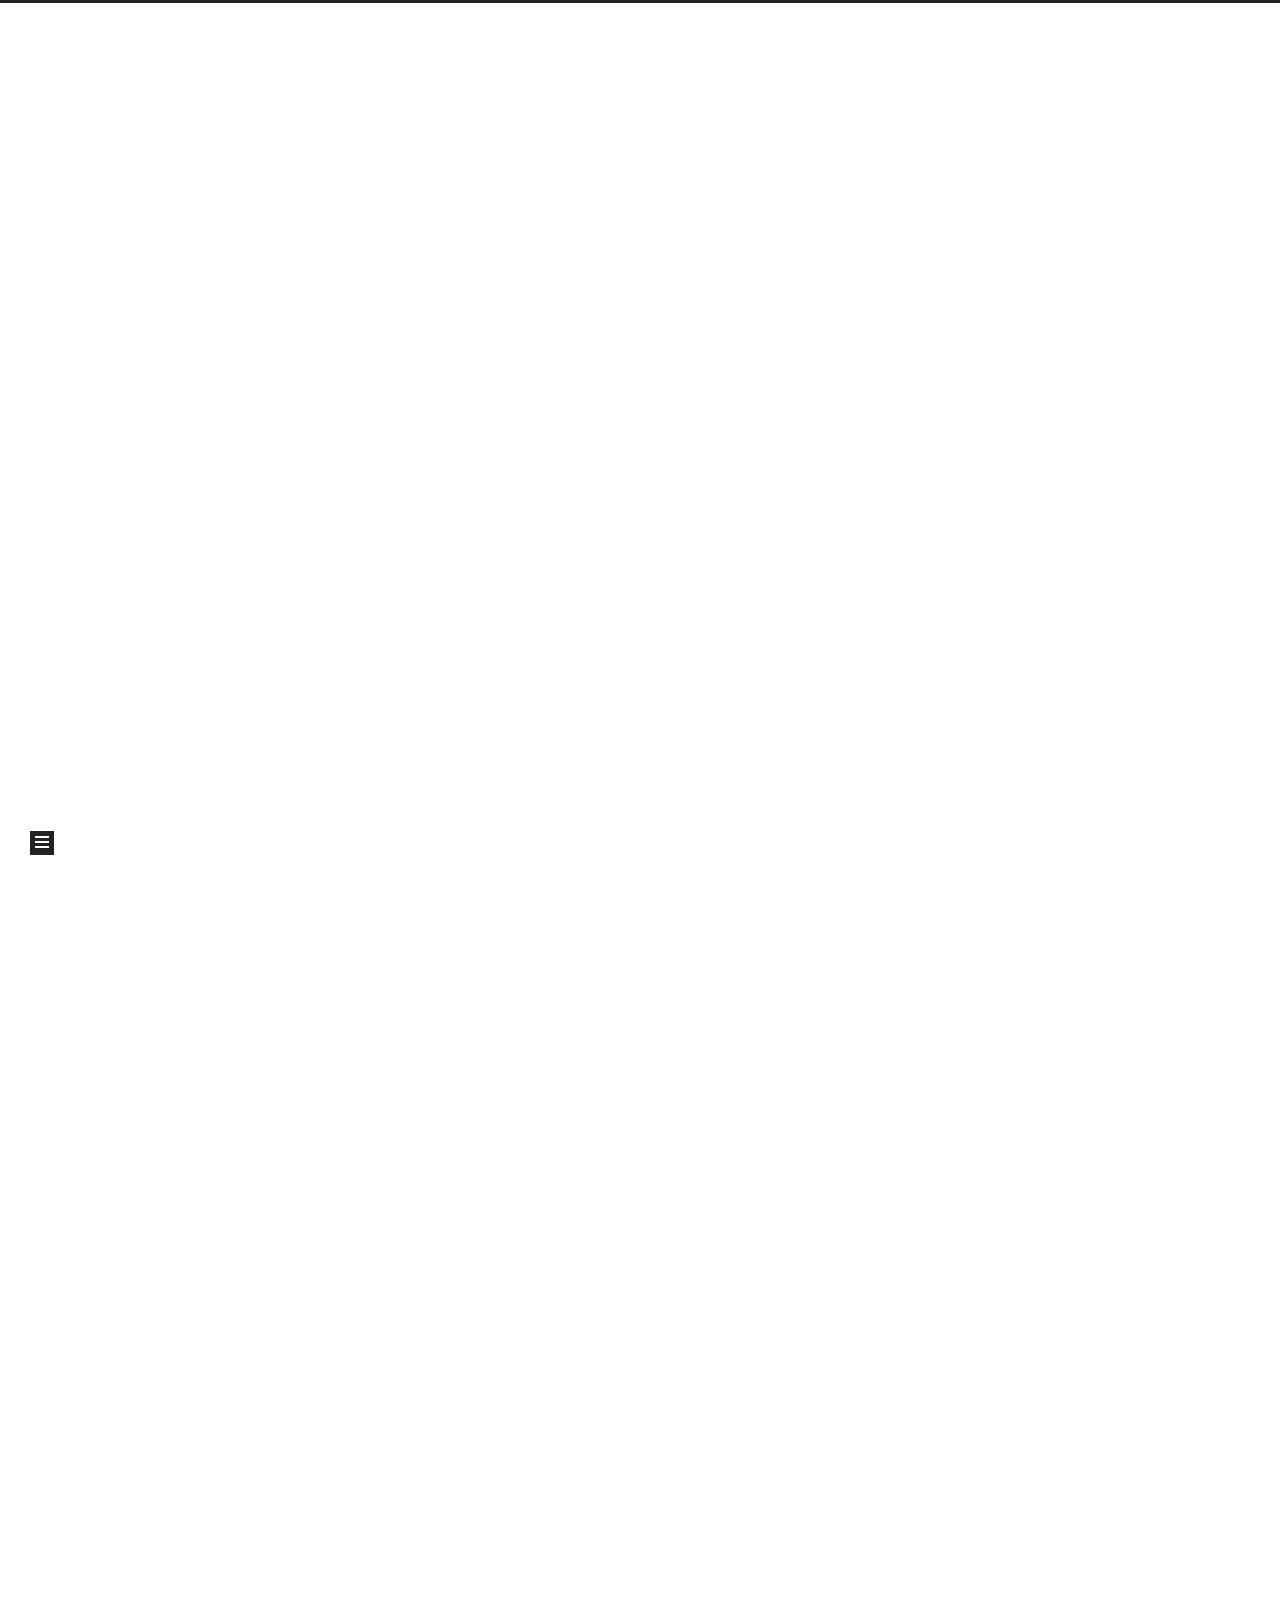
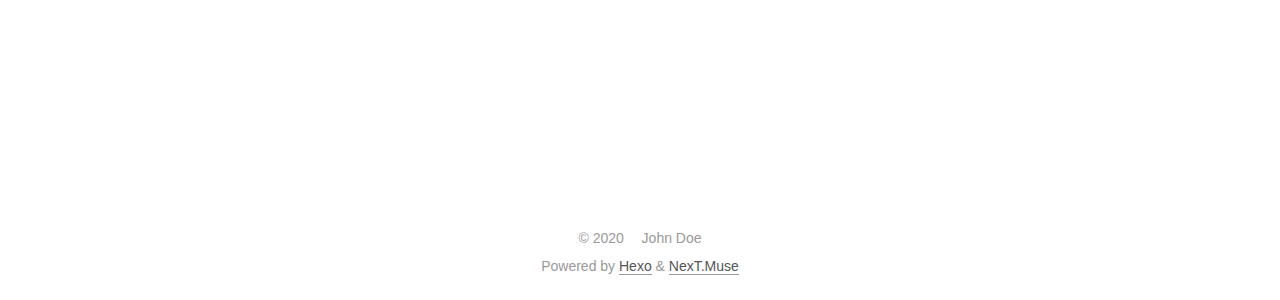
==== index.html @ 20abf7e5 "Site updated: 2020-07-06 10:38:56" ====
<!DOCTYPE html>
<html lang="en">
<head>
  <meta charset="UTF-8">
<meta name="viewport" content="width=device-width, initial-scale=1, maximum-scale=2">
<meta name="theme-color" content="#222">
<meta name="generator" content="Hexo 4.2.1">
  <link rel="apple-touch-icon" sizes="180x180" href="/images/apple-touch-icon-next.png">
  <link rel="icon" type="image/png" sizes="32x32" href="/images/favicon-32x32-next.png">
  <link rel="icon" type="image/png" sizes="16x16" href="/images/favicon-16x16-next.png">
  <link rel="mask-icon" href="/images/logo.svg" color="#222">

<link rel="stylesheet" href="/css/main.css">


<link rel="stylesheet" href="/lib/font-awesome/css/all.min.css">

<script id="hexo-configurations">
    var NexT = window.NexT || {};
    var CONFIG = {"hostname":"yoursite.com","root":"/","scheme":"Muse","version":"7.8.0","exturl":false,"sidebar":{"position":"left","display":"post","padding":18,"offset":12,"onmobile":false},"copycode":{"enable":false,"show_result":false,"style":null},"back2top":{"enable":true,"sidebar":false,"scrollpercent":false},"bookmark":{"enable":false,"color":"#222","save":"auto"},"fancybox":false,"mediumzoom":false,"lazyload":false,"pangu":false,"comments":{"style":"tabs","active":null,"storage":true,"lazyload":false,"nav":null},"algolia":{"hits":{"per_page":10},"labels":{"input_placeholder":"Search for Posts","hits_empty":"We didn't find any results for the search: ${query}","hits_stats":"${hits} results found in ${time} ms"}},"localsearch":{"enable":false,"trigger":"auto","top_n_per_article":1,"unescape":false,"preload":false},"motion":{"enable":true,"async":false,"transition":{"post_block":"fadeIn","post_header":"slideDownIn","post_body":"slideDownIn","coll_header":"slideLeftIn","sidebar":"slideUpIn"}}};
  </script>

  <meta property="og:type" content="website">
<meta property="og:title" content="Hexo">
<meta property="og:url" content="http://yoursite.com/index.html">
<meta property="og:site_name" content="Hexo">
<meta property="og:locale" content="en_US">
<meta property="article:author" content="John Doe">
<meta name="twitter:card" content="summary">

<link rel="canonical" href="http://yoursite.com/">


<script id="page-configurations">
  // https://hexo.io/docs/variables.html
  CONFIG.page = {
    sidebar: "",
    isHome : true,
    isPost : false,
    lang   : 'en'
  };
</script>

  <title>Hexo</title>
  






  <noscript>
  <style>
  .use-motion .brand,
  .use-motion .menu-item,
  .sidebar-inner,
  .use-motion .post-block,
  .use-motion .pagination,
  .use-motion .comments,
  .use-motion .post-header,
  .use-motion .post-body,
  .use-motion .collection-header { opacity: initial; }

  .use-motion .site-title,
  .use-motion .site-subtitle {
    opacity: initial;
    top: initial;
  }

  .use-motion .logo-line-before i { left: initial; }
  .use-motion .logo-line-after i { right: initial; }
  </style>
</noscript>

</head>

<body itemscope itemtype="http://schema.org/WebPage">
  <div class="container use-motion">
    <div class="headband"></div>

    <header class="header" itemscope itemtype="http://schema.org/WPHeader">
      <div class="header-inner"><div class="site-brand-container">
  <div class="site-nav-toggle">
    <div class="toggle" aria-label="Toggle navigation bar">
      <span class="toggle-line toggle-line-first"></span>
      <span class="toggle-line toggle-line-middle"></span>
      <span class="toggle-line toggle-line-last"></span>
    </div>
  </div>

  <div class="site-meta">

    <a href="/" class="brand" rel="start">
      <span class="logo-line-before"><i></i></span>
      <h1 class="site-title">Hexo</h1>
      <span class="logo-line-after"><i></i></span>
    </a>
  </div>

  <div class="site-nav-right">
    <div class="toggle popup-trigger">
    </div>
  </div>
</div>




<nav class="site-nav">
  <ul id="menu" class="main-menu menu">
        <li class="menu-item menu-item-home">

    <a href="/" rel="section"><i class="fa fa-home fa-fw"></i>Home</a>

  </li>
        <li class="menu-item menu-item-tech">

    <a href="/categories/tech/" rel="section"><i class="anchor fa-fw"></i>tech</a>

  </li>
        <li class="menu-item menu-item-life">

    <a href="/categories/life/" rel="section"><i class="tree fa-fw"></i>life</a>

  </li>
        <li class="menu-item menu-item-archives">

    <a href="/archives/" rel="section"><i class="fa fa-archive fa-fw"></i>Archives</a>

  </li>
        <li class="menu-item menu-item-about">

    <a href="/about/" rel="section"><i class="grav fa-fw"></i>About</a>

  </li>
  </ul>
</nav>




</div>
    </header>

    
  <div class="back-to-top">
    <i class="fa fa-arrow-up"></i>
    <span>0%</span>
  </div>


    <main class="main">
      <div class="main-inner">
        <div class="content-wrap">
          

          <div class="content index posts-expand">
            
      
  
  
  <article itemscope itemtype="http://schema.org/Article" class="post-block" lang="en">
    <link itemprop="mainEntityOfPage" href="http://yoursite.com/2020/07/06/%E5%88%9B%E5%BB%BA%E6%96%B0%E7%9A%84%E6%96%87%E7%AB%A0/">

    <span hidden itemprop="author" itemscope itemtype="http://schema.org/Person">
      <meta itemprop="image" content="/images/avatar.gif">
      <meta itemprop="name" content="John Doe">
      <meta itemprop="description" content="">
    </span>

    <span hidden itemprop="publisher" itemscope itemtype="http://schema.org/Organization">
      <meta itemprop="name" content="Hexo">
    </span>
      <header class="post-header">
        <h2 class="post-title" itemprop="name headline">
          
            <a href="/2020/07/06/%E5%88%9B%E5%BB%BA%E6%96%B0%E7%9A%84%E6%96%87%E7%AB%A0/" class="post-title-link" itemprop="url">#创建新的文章</a>
        </h2>

        <div class="post-meta">
            <span class="post-meta-item">
              <span class="post-meta-item-icon">
                <i class="far fa-calendar"></i>
              </span>
              <span class="post-meta-item-text">Posted on</span>
              

              <time title="Created: 2020-07-06 09:35:20 / Modified: 09:39:53" itemprop="dateCreated datePublished" datetime="2020-07-06T09:35:20+08:00">2020-07-06</time>
            </span>

          

        </div>
      </header>

    
    
    
    <div class="post-body" itemprop="articleBody">

      
          <p>##第一章</p>
<figure class="highlight java"><table><tr><td class="gutter"><pre><span class="line">1</span><br><span class="line">2</span><br><span class="line">3</span><br></pre></td><td class="code"><pre><span class="line"><span class="function"><span class="keyword">public</span> class <span class="title">student</span><span class="params">()</span> </span>&#123;</span><br><span class="line">    <span class="comment">//注释，学习markdown代码块使用</span></span><br><span class="line">&#125;</span><br></pre></td></tr></table></figure>

      
    </div>

    
    
    
      <footer class="post-footer">
        <div class="post-eof"></div>
      </footer>
  </article>
  
  
  

      
  
  
  <article itemscope itemtype="http://schema.org/Article" class="post-block" lang="en">
    <link itemprop="mainEntityOfPage" href="http://yoursite.com/2020/07/06/hello-world/">

    <span hidden itemprop="author" itemscope itemtype="http://schema.org/Person">
      <meta itemprop="image" content="/images/avatar.gif">
      <meta itemprop="name" content="John Doe">
      <meta itemprop="description" content="">
    </span>

    <span hidden itemprop="publisher" itemscope itemtype="http://schema.org/Organization">
      <meta itemprop="name" content="Hexo">
    </span>
      <header class="post-header">
        <h2 class="post-title" itemprop="name headline">
          
            <a href="/2020/07/06/hello-world/" class="post-title-link" itemprop="url">Hello World</a>
        </h2>

        <div class="post-meta">
            <span class="post-meta-item">
              <span class="post-meta-item-icon">
                <i class="far fa-calendar"></i>
              </span>
              <span class="post-meta-item-text">Posted on</span>

              <time title="Created: 2020-07-06 09:27:33" itemprop="dateCreated datePublished" datetime="2020-07-06T09:27:33+08:00">2020-07-06</time>
            </span>

          

        </div>
      </header>

    
    
    
    <div class="post-body" itemprop="articleBody">

      
          <p>Welcome to <a href="https://hexo.io/" target="_blank" rel="noopener">Hexo</a>! This is your very first post. Check <a href="https://hexo.io/docs/" target="_blank" rel="noopener">documentation</a> for more info. If you get any problems when using Hexo, you can find the answer in <a href="https://hexo.io/docs/troubleshooting.html" target="_blank" rel="noopener">troubleshooting</a> or you can ask me on <a href="https://github.com/hexojs/hexo/issues" target="_blank" rel="noopener">GitHub</a>.</p>
<h2 id="Quick-Start"><a href="#Quick-Start" class="headerlink" title="Quick Start"></a>Quick Start</h2><h3 id="Create-a-new-post"><a href="#Create-a-new-post" class="headerlink" title="Create a new post"></a>Create a new post</h3><figure class="highlight bash"><table><tr><td class="gutter"><pre><span class="line">1</span><br></pre></td><td class="code"><pre><span class="line">$ hexo new <span class="string">"My New Post"</span></span><br></pre></td></tr></table></figure>

<p>More info: <a href="https://hexo.io/docs/writing.html" target="_blank" rel="noopener">Writing</a></p>
<h3 id="Run-server"><a href="#Run-server" class="headerlink" title="Run server"></a>Run server</h3><figure class="highlight bash"><table><tr><td class="gutter"><pre><span class="line">1</span><br></pre></td><td class="code"><pre><span class="line">$ hexo server</span><br></pre></td></tr></table></figure>

<p>More info: <a href="https://hexo.io/docs/server.html" target="_blank" rel="noopener">Server</a></p>
<h3 id="Generate-static-files"><a href="#Generate-static-files" class="headerlink" title="Generate static files"></a>Generate static files</h3><figure class="highlight bash"><table><tr><td class="gutter"><pre><span class="line">1</span><br></pre></td><td class="code"><pre><span class="line">$ hexo generate</span><br></pre></td></tr></table></figure>

<p>More info: <a href="https://hexo.io/docs/generating.html" target="_blank" rel="noopener">Generating</a></p>
<h3 id="Deploy-to-remote-sites"><a href="#Deploy-to-remote-sites" class="headerlink" title="Deploy to remote sites"></a>Deploy to remote sites</h3><figure class="highlight bash"><table><tr><td class="gutter"><pre><span class="line">1</span><br></pre></td><td class="code"><pre><span class="line">$ hexo deploy</span><br></pre></td></tr></table></figure>

<p>More info: <a href="https://hexo.io/docs/one-command-deployment.html" target="_blank" rel="noopener">Deployment</a></p>

      
    </div>

    
    
    
      <footer class="post-footer">
        <div class="post-eof"></div>
      </footer>
  </article>
  
  
  


  



          </div>
          

<script>
  window.addEventListener('tabs:register', () => {
    let { activeClass } = CONFIG.comments;
    if (CONFIG.comments.storage) {
      activeClass = localStorage.getItem('comments_active') || activeClass;
    }
    if (activeClass) {
      let activeTab = document.querySelector(`a[href="#comment-${activeClass}"]`);
      if (activeTab) {
        activeTab.click();
      }
    }
  });
  if (CONFIG.comments.storage) {
    window.addEventListener('tabs:click', event => {
      if (!event.target.matches('.tabs-comment .tab-content .tab-pane')) return;
      let commentClass = event.target.classList[1];
      localStorage.setItem('comments_active', commentClass);
    });
  }
</script>

        </div>
          
  
  <div class="toggle sidebar-toggle">
    <span class="toggle-line toggle-line-first"></span>
    <span class="toggle-line toggle-line-middle"></span>
    <span class="toggle-line toggle-line-last"></span>
  </div>

  <aside class="sidebar">
    <div class="sidebar-inner">

      <ul class="sidebar-nav motion-element">
        <li class="sidebar-nav-toc">
          Table of Contents
        </li>
        <li class="sidebar-nav-overview">
          Overview
        </li>
      </ul>

      <!--noindex-->
      <div class="post-toc-wrap sidebar-panel">
      </div>
      <!--/noindex-->

      <div class="site-overview-wrap sidebar-panel">
        <div class="site-author motion-element" itemprop="author" itemscope itemtype="http://schema.org/Person">
  <p class="site-author-name" itemprop="name">John Doe</p>
  <div class="site-description" itemprop="description"></div>
</div>
<div class="site-state-wrap motion-element">
  <nav class="site-state">
      <div class="site-state-item site-state-posts">
          <a href="/archives/">
        
          <span class="site-state-item-count">2</span>
          <span class="site-state-item-name">posts</span>
        </a>
      </div>
  </nav>
</div>



      </div>

    </div>
  </aside>
  <div id="sidebar-dimmer"></div>


      </div>
    </main>

    <footer class="footer">
      <div class="footer-inner">
        

        

<div class="copyright">
  
  &copy; 
  <span itemprop="copyrightYear">2020</span>
  <span class="with-love">
    <i class="fa fa-heart"></i>
  </span>
  <span class="author" itemprop="copyrightHolder">John Doe</span>
</div>
  <div class="powered-by">Powered by <a href="https://hexo.io/" class="theme-link" rel="noopener" target="_blank">Hexo</a> & <a href="https://muse.theme-next.org/" class="theme-link" rel="noopener" target="_blank">NexT.Muse</a>
  </div>

        








      </div>
    </footer>
  </div>

  
  <script src="/lib/anime.min.js"></script>
  <script src="/lib/velocity/velocity.min.js"></script>
  <script src="/lib/velocity/velocity.ui.min.js"></script>

<script src="/js/utils.js"></script>

<script src="/js/motion.js"></script>


<script src="/js/schemes/muse.js"></script>


<script src="/js/next-boot.js"></script>




  















  

  

</body>
</html>
---- css/main.css ----
:root {
  --body-bg-color: #fff;
  --content-bg-color: #fff;
  --card-bg-color: #f5f5f5;
  --text-color: #555;
  --blockquote-color: #666;
  --link-color: #555;
  --link-hover-color: #222;
  --brand-color: #fff;
  --brand-hover-color: #fff;
  --table-row-odd-bg-color: #f9f9f9;
  --table-row-hover-bg-color: #f5f5f5;
  --menu-item-bg-color: #f5f5f5;
  --btn-default-bg: #222;
  --btn-default-color: #fff;
  --btn-default-border-color: #222;
  --btn-default-hover-bg: #fff;
  --btn-default-hover-color: #222;
  --btn-default-hover-border-color: #222;
}
html {
  line-height: 1.15; /* 1 */
  -webkit-text-size-adjust: 100%; /* 2 */
}
body {
  margin: 0;
}
main {
  display: block;
}
h1 {
  font-size: 2em;
  margin: 0.67em 0;
}
hr {
  box-sizing: content-box; /* 1 */
  height: 0; /* 1 */
  overflow: visible; /* 2 */
}
pre {
  font-family: monospace, monospace; /* 1 */
  font-size: 1em; /* 2 */
}
a {
  background: transparent;
}
abbr[title] {
  border-bottom: none; /* 1 */
  text-decoration: underline; /* 2 */
  text-decoration: underline dotted; /* 2 */
}
b,
strong {
  font-weight: bolder;
}
code,
kbd,
samp {
  font-family: monospace, monospace; /* 1 */
  font-size: 1em; /* 2 */
}
small {
  font-size: 80%;
}
sub,
sup {
  font-size: 75%;
  line-height: 0;
  position: relative;
  vertical-align: baseline;
}
sub {
  bottom: -0.25em;
}
sup {
  top: -0.5em;
}
img {
  border-style: none;
}
button,
input,
optgroup,
select,
textarea {
  font-family: inherit; /* 1 */
  font-size: 100%; /* 1 */
  line-height: 1.15; /* 1 */
  margin: 0; /* 2 */
}
button,
input {
/* 1 */
  overflow: visible;
}
button,
select {
/* 1 */
  text-transform: none;
}
button,
[type='button'],
[type='reset'],
[type='submit'] {
  -webkit-appearance: button;
}
button::-moz-focus-inner,
[type='button']::-moz-focus-inner,
[type='reset']::-moz-focus-inner,
[type='submit']::-moz-focus-inner {
  border-style: none;
  padding: 0;
}
button:-moz-focusring,
[type='button']:-moz-focusring,
[type='reset']:-moz-focusring,
[type='submit']:-moz-focusring {
  outline: 1px dotted ButtonText;
}
fieldset {
  padding: 0.35em 0.75em 0.625em;
}
legend {
  box-sizing: border-box; /* 1 */
  color: inherit; /* 2 */
  display: table; /* 1 */
  max-width: 100%; /* 1 */
  padding: 0; /* 3 */
  white-space: normal; /* 1 */
}
progress {
  vertical-align: baseline;
}
textarea {
  overflow: auto;
}
[type='checkbox'],
[type='radio'] {
  box-sizing: border-box; /* 1 */
  padding: 0; /* 2 */
}
[type='number']::-webkit-inner-spin-button,
[type='number']::-webkit-outer-spin-button {
  height: auto;
}
[type='search'] {
  outline-offset: -2px; /* 2 */
  -webkit-appearance: textfield; /* 1 */
}
[type='search']::-webkit-search-decoration {
  -webkit-appearance: none;
}
::-webkit-file-upload-button {
  font: inherit; /* 2 */
  -webkit-appearance: button; /* 1 */
}
details {
  display: block;
}
summary {
  display: list-item;
}
template {
  display: none;
}
[hidden] {
  display: none;
}
::selection {
  background: #262a30;
  color: #eee;
}
html,
body {
  height: 100%;
}
body {
  background: var(--body-bg-color);
  color: var(--text-color);
  font-family: 'Lato', "PingFang SC", "Microsoft YaHei", sans-serif;
  font-size: 1em;
  line-height: 2;
}
@media (max-width: 991px) {
  body {
    padding-left: 0 !important;
    padding-right: 0 !important;
  }
}
h1,
h2,
h3,
h4,
h5,
h6 {
  font-family: 'Lato', "PingFang SC", "Microsoft YaHei", sans-serif;
  font-weight: bold;
  line-height: 1.5;
  margin: 20px 0 15px;
}
h1 {
  font-size: 1.5em;
}
h2 {
  font-size: 1.375em;
}
h3 {
  font-size: 1.25em;
}
h4 {
  font-size: 1.125em;
}
h5 {
  font-size: 1em;
}
h6 {
  font-size: 0.875em;
}
p {
  margin: 0 0 20px 0;
}
a,
span.exturl {
  border-bottom: 1px solid #999;
  color: var(--link-color);
  outline: 0;
  text-decoration: none;
  overflow-wrap: break-word;
  word-wrap: break-word;
  cursor: pointer;
}
a:hover,
span.exturl:hover {
  border-bottom-color: var(--link-hover-color);
  color: var(--link-hover-color);
}
iframe,
img,
video {
  display: block;
  margin-left: auto;
  margin-right: auto;
  max-width: 100%;
}
hr {
  background-image: repeating-linear-gradient(-45deg, #ddd, #ddd 4px, transparent 4px, transparent 8px);
  border: 0;
  height: 3px;
  margin: 40px 0;
}
blockquote {
  border-left: 4px solid #ddd;
  color: var(--blockquote-color);
  margin: 0;
  padding: 0 15px;
}
blockquote cite::before {
  content: '-';
  padding: 0 5px;
}
dt {
  font-weight: bold;
}
dd {
  margin: 0;
  padding: 0;
}
kbd {
  background-color: #f5f5f5;
  background-image: linear-gradient(#eee, #fff, #eee);
  border: 1px solid #ccc;
  border-radius: 0.2em;
  box-shadow: 0.1em 0.1em 0.2em rgba(0,0,0,0.1);
  color: #555;
  font-family: inherit;
  padding: 0.1em 0.3em;
  white-space: nowrap;
}
.table-container {
  overflow: auto;
}
table {
  border-collapse: collapse;
  border-spacing: 0;
  font-size: 0.875em;
  margin: 0 0 20px 0;
  width: 100%;
}
tbody tr:nth-of-type(odd) {
  background: var(--table-row-odd-bg-color);
}
tbody tr:hover {
  background: var(--table-row-hover-bg-color);
}
caption,
th,
td {
  font-weight: normal;
  padding: 8px;
  vertical-align: middle;
}
th,
td {
  border: 1px solid #ddd;
  border-bottom: 3px solid #ddd;
}
th {
  font-weight: 700;
  padding-bottom: 10px;
}
td {
  border-bottom-width: 1px;
}
.btn {
  background: var(--btn-default-bg);
  border: 2px solid var(--btn-default-border-color);
  border-radius: 0;
  color: var(--btn-default-color);
  display: inline-block;
  font-size: 0.875em;
  line-height: 2;
  padding: 0 20px;
  text-decoration: none;
  transition-property: background-color;
  transition-delay: 0s;
  transition-duration: 0.2s;
  transition-timing-function: ease-in-out;
}
.btn:hover {
  background: var(--btn-default-hover-bg);
  border-color: var(--btn-default-hover-border-color);
  color: var(--btn-default-hover-color);
}
.btn + .btn {
  margin: 0 0 8px 8px;
}
.btn .fa-fw {
  text-align: left;
  width: 1.285714285714286em;
}
.toggle {
  line-height: 0;
}
.toggle .toggle-line {
  background: #fff;
  display: inline-block;
  height: 2px;
  left: 0;
  position: relative;
  top: 0;
  transition: all 0.4s;
  vertical-align: top;
  width: 100%;
}
.toggle .toggle-line:not(:first-child) {
  margin-top: 3px;
}
.toggle.toggle-arrow .toggle-line-first {
  left: 50%;
  top: 2px;
  transform: rotate(45deg);
  width: 50%;
}
.toggle.toggle-arrow .toggle-line-middle {
  left: 2px;
  width: 90%;
}
.toggle.toggle-arrow .toggle-line-last {
  left: 50%;
  top: -2px;
  transform: rotate(-45deg);
  width: 50%;
}
.toggle.toggle-close .toggle-line-first {
  transform: rotate(-45deg);
  top: 5px;
}
.toggle.toggle-close .toggle-line-middle {
  opacity: 0;
}
.toggle.toggle-close .toggle-line-last {
  transform: rotate(45deg);
  top: -5px;
}
.highlight,
pre {
  background: #f7f7f7;
  color: #4d4d4c;
  line-height: 1.6;
  margin: 0 auto 20px;
}
pre,
code {
  font-family: consolas, Menlo, monospace, "PingFang SC", "Microsoft YaHei";
}
code {
  background: #eee;
  border-radius: 3px;
  color: #555;
  padding: 2px 4px;
  overflow-wrap: break-word;
  word-wrap: break-word;
}
.highlight *::selection {
  background: #d6d6d6;
}
.highlight pre {
  border: 0;
  margin: 0;
  padding: 10px 0;
}
.highlight table {
  border: 0;
  margin: 0;
  width: auto;
}
.highlight td {
  border: 0;
  padding: 0;
}
.highlight figcaption {
  background: #eff2f3;
  color: #4d4d4c;
  display: flex;
  font-size: 0.875em;
  justify-content: space-between;
  line-height: 1.2;
  padding: 0.5em;
}
.highlight figcaption a {
  color: #4d4d4c;
}
.highlight figcaption a:hover {
  border-bottom-color: #4d4d4c;
}
.highlight .gutter {
  -moz-user-select: none;
  -ms-user-select: none;
  -webkit-user-select: none;
  user-select: none;
}
.highlight .gutter pre {
  background: #eff2f3;
  color: #869194;
  padding-left: 10px;
  padding-right: 10px;
  text-align: right;
}
.highlight .code pre {
  background: #f7f7f7;
  padding-left: 10px;
  width: 100%;
}
.gist table {
  width: auto;
}
.gist table td {
  border: 0;
}
pre {
  overflow: auto;
  padding: 10px;
}
pre code {
  background: none;
  color: #4d4d4c;
  font-size: 0.875em;
  padding: 0;
  text-shadow: none;
}
pre .deletion {
  background: #fdd;
}
pre .addition {
  background: #dfd;
}
pre .meta {
  color: #eab700;
  -moz-user-select: none;
  -ms-user-select: none;
  -webkit-user-select: none;
  user-select: none;
}
pre .comment {
  color: #8e908c;
}
pre .variable,
pre .attribute,
pre .tag,
pre .name,
pre .regexp,
pre .ruby .constant,
pre .xml .tag .title,
pre .xml .pi,
pre .xml .doctype,
pre .html .doctype,
pre .css .id,
pre .css .class,
pre .css .pseudo {
  color: #c82829;
}
pre .number,
pre .preprocessor,
pre .built_in,
pre .builtin-name,
pre .literal,
pre .params,
pre .constant,
pre .command {
  color: #f5871f;
}
pre .ruby .class .title,
pre .css .rules .attribute,
pre .string,
pre .symbol,
pre .value,
pre .inheritance,
pre .header,
pre .ruby .symbol,
pre .xml .cdata,
pre .special,
pre .formula {
  color: #718c00;
}
pre .title,
pre .css .hexcolor {
  color: #3e999f;
}
pre .function,
pre .python .decorator,
pre .python .title,
pre .ruby .function .title,
pre .ruby .title .keyword,
pre .perl .sub,
pre .javascript .title,
pre .coffeescript .title {
  color: #4271ae;
}
pre .keyword,
pre .javascript .function {
  color: #8959a8;
}
.blockquote-center {
  border-left: none;
  margin: 40px 0;
  padding: 0;
  position: relative;
  text-align: center;
}
.blockquote-center .fa {
  display: block;
  opacity: 0.6;
  position: absolute;
  width: 100%;
}
.blockquote-center .fa-quote-left {
  border-top: 1px solid #ccc;
  text-align: left;
  top: -20px;
}
.blockquote-center .fa-quote-right {
  border-bottom: 1px solid #ccc;
  text-align: right;
  bottom: -20px;
}
.blockquote-center p,
.blockquote-center div {
  text-align: center;
}
.post-body .group-picture img {
  margin: 0 auto;
  padding: 0 3px;
}
.group-picture-row {
  margin-bottom: 6px;
  overflow: hidden;
}
.group-picture-column {
  float: left;
  margin-bottom: 10px;
}
.post-body .label {
  color: #555;
  display: inline;
  padding: 0 2px;
}
.post-body .label.default {
  background: #f0f0f0;
}
.post-body .label.primary {
  background: #efe6f7;
}
.post-body .label.info {
  background: #e5f2f8;
}
.post-body .label.success {
  background: #e7f4e9;
}
.post-body .label.warning {
  background: #fcf6e1;
}
.post-body .label.danger {
  background: #fae8eb;
}
.post-body .tabs {
  margin-bottom: 20px;
}
.post-body .tabs,
.tabs-comment {
  display: block;
  padding-top: 10px;
  position: relative;
}
.post-body .tabs ul.nav-tabs,
.tabs-comment ul.nav-tabs {
  display: flex;
  flex-wrap: wrap;
  margin: 0;
  margin-bottom: -1px;
  padding: 0;
}
@media (max-width: 413px) {
  .post-body .tabs ul.nav-tabs,
  .tabs-comment ul.nav-tabs {
    display: block;
    margin-bottom: 5px;
  }
}
.post-body .tabs ul.nav-tabs li.tab,
.tabs-comment ul.nav-tabs li.tab {
  border-bottom: 1px solid #ddd;
  border-left: 1px solid transparent;
  border-right: 1px solid transparent;
  border-top: 3px solid transparent;
  flex-grow: 1;
  list-style-type: none;
  border-radius: 0 0 0 0;
}
@media (max-width: 413px) {
  .post-body .tabs ul.nav-tabs li.tab,
  .tabs-comment ul.nav-tabs li.tab {
    border-bottom: 1px solid transparent;
    border-left: 3px solid transparent;
    border-right: 1px solid transparent;
    border-top: 1px solid transparent;
  }
}
@media (max-width: 413px) {
  .post-body .tabs ul.nav-tabs li.tab,
  .tabs-comment ul.nav-tabs li.tab {
    border-radius: 0;
  }
}
.post-body .tabs ul.nav-tabs li.tab a,
.tabs-comment ul.nav-tabs li.tab a {
  border-bottom: initial;
  display: block;
  line-height: 1.8;
  outline: 0;
  padding: 0.25em 0.75em;
  text-align: center;
  transition-delay: 0s;
  transition-duration: 0.2s;
  transition-timing-function: ease-out;
}
.post-body .tabs ul.nav-tabs li.tab a i,
.tabs-comment ul.nav-tabs li.tab a i {
  width: 1.285714285714286em;
}
.post-body .tabs ul.nav-tabs li.tab.active,
.tabs-comment ul.nav-tabs li.tab.active {
  border-bottom: 1px solid transparent;
  border-left: 1px solid #ddd;
  border-right: 1px solid #ddd;
  border-top: 3px solid #fc6423;
}
@media (max-width: 413px) {
  .post-body .tabs ul.nav-tabs li.tab.active,
  .tabs-comment ul.nav-tabs li.tab.active {
    border-bottom: 1px solid #ddd;
    border-left: 3px solid #fc6423;
    border-right: 1px solid #ddd;
    border-top: 1px solid #ddd;
  }
}
.post-body .tabs ul.nav-tabs li.tab.active a,
.tabs-comment ul.nav-tabs li.tab.active a {
  color: var(--link-color);
  cursor: default;
}
.post-body .tabs .tab-content .tab-pane,
.tabs-comment .tab-content .tab-pane {
  border: 1px solid #ddd;
  border-top: 0;
  padding: 20px 20px 0 20px;
  border-radius: 0;
}
.post-body .tabs .tab-content .tab-pane:not(.active),
.tabs-comment .tab-content .tab-pane:not(.active) {
  display: none;
}
.post-body .tabs .tab-content .tab-pane.active,
.tabs-comment .tab-content .tab-pane.active {
  display: block;
}
.post-body .tabs .tab-content .tab-pane.active:nth-of-type(1),
.tabs-comment .tab-content .tab-pane.active:nth-of-type(1) {
  border-radius: 0 0 0 0;
}
@media (max-width: 413px) {
  .post-body .tabs .tab-content .tab-pane.active:nth-of-type(1),
  .tabs-comment .tab-content .tab-pane.active:nth-of-type(1) {
    border-radius: 0;
  }
}
.post-body .note {
  border-radius: 3px;
  margin-bottom: 20px;
  padding: 1em;
  position: relative;
  border: 1px solid #eee;
  border-left-width: 5px;
}
.post-body .note h2,
.post-body .note h3,
.post-body .note h4,
.post-body .note h5,
.post-body .note h6 {
  margin-top: 0;
  border-bottom: initial;
  margin-bottom: 0;
  padding-top: 0;
}
.post-body .note p:first-child,
.post-body .note ul:first-child,
.post-body .note ol:first-child,
.post-body .note table:first-child,
.post-body .note pre:first-child,
.post-body .note blockquote:first-child,
.post-body .note img:first-child {
  margin-top: 0;
}
.post-body .note p:last-child,
.post-body .note ul:last-child,
.post-body .note ol:last-child,
.post-body .note table:last-child,
.post-body .note pre:last-child,
.post-body .note blockquote:last-child,
.post-body .note img:last-child {
  margin-bottom: 0;
}
.post-body .note.default {
  border-left-color: #777;
}
.post-body .note.default h2,
.post-body .note.default h3,
.post-body .note.default h4,
.post-body .note.default h5,
.post-body .note.default h6 {
  color: #777;
}
.post-body .note.primary {
  border-left-color: #6f42c1;
}
.post-body .note.primary h2,
.post-body .note.primary h3,
.post-body .note.primary h4,
.post-body .note.primary h5,
.post-body .note.primary h6 {
  color: #6f42c1;
}
.post-body .note.info {
  border-left-color: #428bca;
}
.post-body .note.info h2,
.post-body .note.info h3,
.post-body .note.info h4,
.post-body .note.info h5,
.post-body .note.info h6 {
  color: #428bca;
}
.post-body .note.success {
  border-left-color: #5cb85c;
}
.post-body .note.success h2,
.post-body .note.success h3,
.post-body .note.success h4,
.post-body .note.success h5,
.post-body .note.success h6 {
  color: #5cb85c;
}
.post-body .note.warning {
  border-left-color: #f0ad4e;
}
.post-body .note.warning h2,
.post-body .note.warning h3,
.post-body .note.warning h4,
.post-body .note.warning h5,
.post-body .note.warning h6 {
  color: #f0ad4e;
}
.post-body .note.danger {
  border-left-color: #d9534f;
}
.post-body .note.danger h2,
.post-body .note.danger h3,
.post-body .note.danger h4,
.post-body .note.danger h5,
.post-body .note.danger h6 {
  color: #d9534f;
}
.pagination .prev,
.pagination .next,
.pagination .page-number,
.pagination .space {
  display: inline-block;
  margin: 0 10px;
  padding: 0 11px;
  position: relative;
  top: -1px;
}
@media (max-width: 767px) {
  .pagination .prev,
  .pagination .next,
  .pagination .page-number,
  .pagination .space {
    margin: 0 5px;
  }
}
.pagination {
  border-top: 1px solid #eee;
  margin: 120px 0 0;
  text-align: center;
}
.pagination .prev,
.pagination .next,
.pagination .page-number {
  border-bottom: 0;
  border-top: 1px solid #eee;
  transition-property: border-color;
  transition-delay: 0s;
  transition-duration: 0.2s;
  transition-timing-function: ease-in-out;
}
.pagination .prev:hover,
.pagination .next:hover,
.pagination .page-number:hover {
  border-top-color: #222;
}
.pagination .space {
  margin: 0;
  padding: 0;
}
.pagination .prev {
  margin-left: 0;
}
.pagination .next {
  margin-right: 0;
}
.pagination .page-number.current {
  background: #ccc;
  border-top-color: #ccc;
  color: #fff;
}
@media (max-width: 767px) {
  .pagination {
    border-top: none;
  }
  .pagination .prev,
  .pagination .next,
  .pagination .page-number {
    border-bottom: 1px solid #eee;
    border-top: 0;
    margin-bottom: 10px;
    padding: 0 10px;
  }
  .pagination .prev:hover,
  .pagination .next:hover,
  .pagination .page-number:hover {
    border-bottom-color: #222;
  }
}
.comments {
  margin-top: 60px;
  overflow: hidden;
}
.comment-button-group {
  display: flex;
  flex-wrap: wrap-reverse;
  justify-content: center;
  margin: 1em 0;
}
.comment-button-group .comment-button {
  margin: 0.1em 0.2em;
}
.comment-button-group .comment-button.active {
  background: var(--btn-default-hover-bg);
  border-color: var(--btn-default-hover-border-color);
  color: var(--btn-default-hover-color);
}
.comment-position {
  display: none;
}
.comment-position.active {
  display: block;
}
.tabs-comment {
  background: var(--content-bg-color);
  margin-top: 4em;
  padding-top: 0;
}
.tabs-comment .comments {
  border: 0;
  box-shadow: none;
  margin-top: 0;
  padding-top: 0;
}
.container {
  min-height: 100%;
  position: relative;
}
.main-inner {
  margin: 0 auto;
  width: 700px;
}
@media (min-width: 1200px) {
  .main-inner {
    width: 800px;
  }
}
@media (min-width: 1600px) {
  .main-inner {
    width: 900px;
  }
}
@media (max-width: 767px) {
  .content-wrap {
    padding: 0 20px;
  }
}
.header {
  background: transparent;
}
.header-inner {
  margin: 0 auto;
  width: 700px;
}
@media (min-width: 1200px) {
  .header-inner {
    width: 800px;
  }
}
@media (min-width: 1600px) {
  .header-inner {
    width: 900px;
  }
}
.site-brand-container {
  display: flex;
  flex-shrink: 0;
  padding: 0 10px;
}
.headband {
  background: #222;
  height: 3px;
}
.site-meta {
  flex-grow: 1;
  text-align: center;
}
@media (max-width: 767px) {
  .site-meta {
    text-align: center;
  }
}
.brand {
  border-bottom: none;
  color: var(--brand-color);
  display: inline-block;
  line-height: 1.375em;
  padding: 0 40px;
  position: relative;
}
.brand:hover {
  color: var(--brand-hover-color);
}
.site-title {
  font-family: 'Lato', "PingFang SC", "Microsoft YaHei", sans-serif;
  font-size: 1.375em;
  font-weight: normal;
  margin: 0;
}
.site-subtitle {
  color: #999;
  font-size: 0.8125em;
  margin: 10px 0;
}
.use-motion .brand {
  opacity: 0;
}
.use-motion .site-title,
.use-motion .site-subtitle,
.use-motion .custom-logo-image {
  opacity: 0;
  position: relative;
  top: -10px;
}
.site-nav-toggle,
.site-nav-right {
  display: none;
}
@media (max-width: 767px) {
  .site-nav-toggle,
  .site-nav-right {
    display: flex;
    flex-direction: column;
    justify-content: center;
  }
}
.site-nav-toggle .toggle,
.site-nav-right .toggle {
  color: var(--text-color);
  padding: 10px;
  width: 22px;
}
.site-nav-toggle .toggle .toggle-line,
.site-nav-right .toggle .toggle-line {
  background: var(--text-color);
  border-radius: 1px;
}
.site-nav {
  display: block;
}
@media (max-width: 767px) {
  .site-nav {
    clear: both;
    display: none;
  }
}
.site-nav.site-nav-on {
  display: block;
}
.menu {
  margin-top: 20px;
  padding-left: 0;
  text-align: center;
}
.menu-item {
  display: inline-block;
  list-style: none;
  margin: 0 10px;
}
@media (max-width: 767px) {
  .menu-item {
    display: block;
    margin-top: 10px;
  }
  .menu-item.menu-item-search {
    display: none;
  }
}
.menu-item a,
.menu-item span.exturl {
  border-bottom: 0;
  display: block;
  font-size: 0.8125em;
  transition-property: border-color;
  transition-delay: 0s;
  transition-duration: 0.2s;
  transition-timing-function: ease-in-out;
}
@media (hover: none) {
  .menu-item a:hover,
  .menu-item span.exturl:hover {
    border-bottom-color: transparent !important;
  }
}
.menu-item .fa,
.menu-item .fab,
.menu-item .far,
.menu-item .fas {
  margin-right: 8px;
}
.menu-item .badge {
  display: inline-block;
  font-weight: bold;
  line-height: 1;
  margin-left: 0.35em;
  margin-top: 0.35em;
  text-align: center;
  white-space: nowrap;
}
@media (max-width: 767px) {
  .menu-item .badge {
    float: right;
    margin-left: 0;
  }
}
.menu-item-active a,
.menu .menu-item a:hover,
.menu .menu-item span.exturl:hover {
  background: var(--menu-item-bg-color);
}
.use-motion .menu-item {
  opacity: 0;
}
.sidebar {
  background: #222;
  bottom: 0;
  box-shadow: inset 0 2px 6px #000;
  position: fixed;
  top: 0;
}
@media (max-width: 991px) {
  .sidebar {
    display: none;
  }
}
.sidebar-inner {
  color: #999;
  padding: 18px 10px;
  text-align: center;
}
.cc-license {
  margin-top: 10px;
  text-align: center;
}
.cc-license .cc-opacity {
  border-bottom: none;
  opacity: 0.7;
}
.cc-license .cc-opacity:hover {
  opacity: 0.9;
}
.cc-license img {
  display: inline-block;
}
.site-author-image {
  border: 2px solid #333;
  display: block;
  margin: 0 auto;
  max-width: 96px;
  padding: 2px;
}
.site-author-name {
  color: #f5f5f5;
  font-weight: normal;
  margin: 5px 0 0;
  text-align: center;
}
.site-description {
  color: #999;
  font-size: 1em;
  margin-top: 5px;
  text-align: center;
}
.links-of-author {
  margin-top: 15px;
}
.links-of-author a,
.links-of-author span.exturl {
  border-bottom-color: #555;
  display: inline-block;
  font-size: 0.8125em;
  margin-bottom: 10px;
  margin-right: 10px;
  vertical-align: middle;
}
.links-of-author a::before,
.links-of-author span.exturl::before {
  background: #52ffff;
  border-radius: 50%;
  content: ' ';
  display: inline-block;
  height: 4px;
  margin-right: 3px;
  vertical-align: middle;
  width: 4px;
}
.sidebar-button {
  margin-top: 15px;
}
.sidebar-button a {
  border: 1px solid #fc6423;
  border-radius: 4px;
  color: #fc6423;
  display: inline-block;
  padding: 0 15px;
}
.sidebar-button a .fa,
.sidebar-button a .fab,
.sidebar-button a .far,
.sidebar-button a .fas {
  margin-right: 5px;
}
.sidebar-button a:hover {
  background: #fc6423;
  border: 1px solid #fc6423;
  color: #fff;
}
.sidebar-button a:hover .fa,
.sidebar-button a:hover .fab,
.sidebar-button a:hover .far,
.sidebar-button a:hover .fas {
  color: #fff;
}
.links-of-blogroll {
  font-size: 0.8125em;
  margin-top: 10px;
}
.links-of-blogroll-title {
  font-size: 0.875em;
  font-weight: 600;
  margin-top: 0;
}
.links-of-blogroll-list {
  list-style: none;
  margin: 0;
  padding: 0;
}
#sidebar-dimmer {
  display: none;
}
@media (max-width: 767px) {
  #sidebar-dimmer {
    background: #000;
    display: block;
    height: 100%;
    left: 100%;
    opacity: 0;
    position: fixed;
    top: 0;
    width: 100%;
    z-index: 1100;
  }
  .sidebar-active + #sidebar-dimmer {
    opacity: 0.7;
    transform: translateX(-100%);
    transition: opacity 0.5s;
  }
}
.sidebar-nav {
  margin: 0;
  padding-bottom: 20px;
  padding-left: 0;
}
.sidebar-nav li {
  border-bottom: 1px solid transparent;
  color: #666;
  cursor: pointer;
  display: inline-block;
  font-size: 0.875em;
}
.sidebar-nav li.sidebar-nav-overview {
  margin-left: 10px;
}
.sidebar-nav li:hover {
  color: #f5f5f5;
}
.sidebar-nav .sidebar-nav-active {
  border-bottom-color: #87daff;
  color: #87daff;
}
.sidebar-nav .sidebar-nav-active:hover {
  color: #87daff;
}
.sidebar-panel {
  display: none;
  overflow-x: hidden;
  overflow-y: auto;
}
.sidebar-panel-active {
  display: block;
}
.sidebar-toggle {
  background: #222;
  bottom: 45px;
  cursor: pointer;
  height: 14px;
  left: 30px;
  padding: 5px;
  position: fixed;
  width: 14px;
  z-index: 1300;
}
@media (max-width: 991px) {
  .sidebar-toggle {
    left: 20px;
    opacity: 0.8;
    display: none;
  }
}
.sidebar-toggle:hover .toggle-line {
  background: #87daff;
}
.post-toc {
  font-size: 0.875em;
}
.post-toc ol {
  list-style: none;
  margin: 0;
  padding: 0 2px 5px 10px;
  text-align: left;
}
.post-toc ol > ol {
  padding-left: 0;
}
.post-toc ol a {
  transition-property: all;
  transition-delay: 0s;
  transition-duration: 0.2s;
  transition-timing-function: ease-in-out;
}
.post-toc .nav-item {
  line-height: 1.8;
  overflow: hidden;
  text-overflow: ellipsis;
  white-space: nowrap;
}
.post-toc .nav .nav-child {
  display: none;
}
.post-toc .nav .active > .nav-child {
  display: block;
}
.post-toc .nav .active-current > .nav-child {
  display: block;
}
.post-toc .nav .active-current > .nav-child > .nav-item {
  display: block;
}
.post-toc .nav .active > a {
  border-bottom-color: #87daff;
  color: #87daff;
}
.post-toc .nav .active-current > a {
  color: #87daff;
}
.post-toc .nav .active-current > a:hover {
  color: #87daff;
}
.site-state {
  display: flex;
  justify-content: center;
  line-height: 1.4;
  margin-top: 10px;
  overflow: hidden;
  text-align: center;
  white-space: nowrap;
}
.site-state-item {
  padding: 0 15px;
}
.site-state-item:not(:first-child) {
  border-left: 1px solid #333;
}
.site-state-item a {
  border-bottom: none;
}
.site-state-item-count {
  display: block;
  font-size: 1.25em;
  font-weight: 600;
  text-align: center;
}
.site-state-item-name {
  color: inherit;
  font-size: 0.875em;
}
.footer {
  color: #999;
  font-size: 0.875em;
  padding: 20px 0;
}
.footer.footer-fixed {
  bottom: 0;
  left: 0;
  position: absolute;
  right: 0;
}
.footer-inner {
  box-sizing: border-box;
  margin: 0 auto;
  text-align: center;
  width: 700px;
}
@media (min-width: 1200px) {
  .footer-inner {
    width: 800px;
  }
}
@media (min-width: 1600px) {
  .footer-inner {
    width: 900px;
  }
}
.languages {
  display: inline-block;
  font-size: 1.125em;
  position: relative;
}
.languages .lang-select-label span {
  margin: 0 0.5em;
}
.languages .lang-select {
  height: 100%;
  left: 0;
  opacity: 0;
  position: absolute;
  top: 0;
  width: 100%;
}
.with-love {
  color: #ff0000;
  display: inline-block;
  margin: 0 5px;
}
.powered-by,
.theme-info {
  display: inline-block;
}
@-moz-keyframes iconAnimate {
  0%, 100% {
    transform: scale(1);
  }
  10%, 30% {
    transform: scale(0.9);
  }
  20%, 40%, 60%, 80% {
    transform: scale(1.1);
  }
  50%, 70% {
    transform: scale(1.1);
  }
}
@-webkit-keyframes iconAnimate {
  0%, 100% {
    transform: scale(1);
  }
  10%, 30% {
    transform: scale(0.9);
  }
  20%, 40%, 60%, 80% {
    transform: scale(1.1);
  }
  50%, 70% {
    transform: scale(1.1);
  }
}
@-o-keyframes iconAnimate {
  0%, 100% {
    transform: scale(1);
  }
  10%, 30% {
    transform: scale(0.9);
  }
  20%, 40%, 60%, 80% {
    transform: scale(1.1);
  }
  50%, 70% {
    transform: scale(1.1);
  }
}
@keyframes iconAnimate {
  0%, 100% {
    transform: scale(1);
  }
  10%, 30% {
    transform: scale(0.9);
  }
  20%, 40%, 60%, 80% {
    transform: scale(1.1);
  }
  50%, 70% {
    transform: scale(1.1);
  }
}
.back-to-top {
  font-size: 12px;
  text-align: center;
  transition-delay: 0s;
  transition-duration: 0.2s;
  transition-timing-function: ease-in-out;
}
.back-to-top {
  background: #222;
  bottom: -100px;
  box-sizing: border-box;
  color: #fff;
  cursor: pointer;
  left: 30px;
  opacity: 1;
  padding: 0 6px;
  position: fixed;
  transition-property: bottom;
  z-index: 1300;
  width: 24px;
}
.back-to-top span {
  display: none;
}
.back-to-top:hover {
  color: #87daff;
}
.back-to-top.back-to-top-on {
  bottom: 19px;
}
@media (max-width: 991px) {
  .back-to-top {
    left: 20px;
    opacity: 0.8;
  }
}
.post-body {
  font-family: 'Lato', "PingFang SC", "Microsoft YaHei", sans-serif;
  overflow-wrap: break-word;
  word-wrap: break-word;
}
@media (min-width: 1200px) {
  .post-body {
    font-size: 1.125em;
  }
}
.post-body .exturl .fa {
  font-size: 0.875em;
  margin-left: 4px;
}
.post-body .image-caption,
.post-body .figure .caption {
  color: #999;
  font-size: 0.875em;
  font-weight: bold;
  line-height: 1;
  margin: -20px auto 15px;
  text-align: center;
}
.post-sticky-flag {
  display: inline-block;
  transform: rotate(30deg);
}
.post-button {
  margin-top: 40px;
  text-align: center;
}
.use-motion .post-block,
.use-motion .pagination,
.use-motion .comments {
  opacity: 0;
}
.use-motion .post-header {
  opacity: 0;
}
.use-motion .post-body {
  opacity: 0;
}
.use-motion .collection-header {
  opacity: 0;
}
.posts-collapse {
  margin-left: 35px;
  position: relative;
}
@media (max-width: 767px) {
  .posts-collapse {
    margin-left: 0px;
    margin-right: 0px;
  }
}
.posts-collapse .collection-title {
  font-size: 1.125em;
  position: relative;
}
.posts-collapse .collection-title::before {
  background: #999;
  border: 1px solid #fff;
  border-radius: 50%;
  content: ' ';
  height: 10px;
  left: 0;
  margin-left: -6px;
  margin-top: -4px;
  position: absolute;
  top: 50%;
  width: 10px;
}
.posts-collapse .collection-year {
  font-size: 1.5em;
  font-weight: bold;
  margin: 60px 0;
  position: relative;
}
.posts-collapse .collection-year::before {
  background: #bbb;
  border-radius: 50%;
  content: ' ';
  height: 8px;
  left: 0;
  margin-left: -4px;
  margin-top: -4px;
  position: absolute;
  top: 50%;
  width: 8px;
}
.posts-collapse .collection-header {
  display: block;
  margin: 0 0 0 20px;
}
.posts-collapse .collection-header small {
  color: #bbb;
  margin-left: 5px;
}
.posts-collapse .post-header {
  border-bottom: 1px dashed #ccc;
  margin: 30px 0;
  padding-left: 15px;
  position: relative;
  transition-property: border;
  transition-delay: 0s;
  transition-duration: 0.2s;
  transition-timing-function: ease-in-out;
}
.posts-collapse .post-header::before {
  background: #bbb;
  border: 1px solid #fff;
  border-radius: 50%;
  content: ' ';
  height: 6px;
  left: 0;
  margin-left: -4px;
  position: absolute;
  top: 0.75em;
  transition-property: background;
  width: 6px;
  transition-delay: 0s;
  transition-duration: 0.2s;
  transition-timing-function: ease-in-out;
}
.posts-collapse .post-header:hover {
  border-bottom-color: #666;
}
.posts-collapse .post-header:hover::before {
  background: #222;
}
.posts-collapse .post-meta {
  display: inline;
  font-size: 0.75em;
  margin-right: 10px;
}
.posts-collapse .post-title {
  display: inline;
}
.posts-collapse .post-title a,
.posts-collapse .post-title span.exturl {
  border-bottom: none;
  color: var(--link-color);
}
.posts-collapse .post-title .fa-external-link-alt {
  font-size: 0.875em;
  margin-left: 5px;
}
.posts-collapse::before {
  background: #f5f5f5;
  content: ' ';
  height: 100%;
  left: 0;
  margin-left: -2px;
  position: absolute;
  top: 1.25em;
  width: 4px;
}
.post-eof {
  background: #ccc;
  height: 1px;
  margin: 80px auto 60px;
  text-align: center;
  width: 8%;
}
.post-block:last-of-type .post-eof {
  display: none;
}
.content {
  padding-top: 40px;
}
@media (min-width: 992px) {
  .post-body {
    text-align: justify;
  }
}
@media (max-width: 991px) {
  .post-body {
    text-align: justify;
  }
}
.post-body h1,
.post-body h2,
.post-body h3,
.post-body h4,
.post-body h5,
.post-body h6 {
  padding-top: 10px;
}
.post-body h1 .header-anchor,
.post-body h2 .header-anchor,
.post-body h3 .header-anchor,
.post-body h4 .header-anchor,
.post-body h5 .header-anchor,
.post-body h6 .header-anchor {
  border-bottom-style: none;
  color: #ccc;
  float: right;
  margin-left: 10px;
  visibility: hidden;
}
.post-body h1 .header-anchor:hover,
.post-body h2 .header-anchor:hover,
.post-body h3 .header-anchor:hover,
.post-body h4 .header-anchor:hover,
.post-body h5 .header-anchor:hover,
.post-body h6 .header-anchor:hover {
  color: inherit;
}
.post-body h1:hover .header-anchor,
.post-body h2:hover .header-anchor,
.post-body h3:hover .header-anchor,
.post-body h4:hover .header-anchor,
.post-body h5:hover .header-anchor,
.post-body h6:hover .header-anchor {
  visibility: visible;
}
.post-body iframe,
.post-body img,
.post-body video {
  margin-bottom: 20px;
}
.post-body .video-container {
  height: 0;
  margin-bottom: 20px;
  overflow: hidden;
  padding-top: 75%;
  position: relative;
  width: 100%;
}
.post-body .video-container iframe,
.post-body .video-container object,
.post-body .video-container embed {
  height: 100%;
  left: 0;
  margin: 0;
  position: absolute;
  top: 0;
  width: 100%;
}
.post-gallery {
  align-items: center;
  display: grid;
  grid-gap: 10px;
  grid-template-columns: 1fr 1fr 1fr;
  margin-bottom: 20px;
}
@media (max-width: 767px) {
  .post-gallery {
    grid-template-columns: 1fr 1fr;
  }
}
.post-gallery a {
  border: 0;
}
.post-gallery img {
  margin: 0;
}
.posts-expand .post-header {
  font-size: 1.125em;
}
.posts-expand .post-title {
  font-size: 1.5em;
  font-weight: normal;
  margin: initial;
  text-align: center;
  overflow-wrap: break-word;
  word-wrap: break-word;
}
.posts-expand .post-title-link {
  border-bottom: none;
  color: var(--link-color);
  display: inline-block;
  position: relative;
  vertical-align: top;
}
.posts-expand .post-title-link::before {
  background: var(--link-color);
  bottom: 0;
  content: '';
  height: 2px;
  left: 0;
  position: absolute;
  transform: scaleX(0);
  visibility: hidden;
  width: 100%;
  transition-delay: 0s;
  transition-duration: 0.2s;
  transition-timing-function: ease-in-out;
}
.posts-expand .post-title-link:hover::before {
  transform: scaleX(1);
  visibility: visible;
}
.posts-expand .post-title-link .fa-external-link-alt {
  font-size: 0.875em;
  margin-left: 5px;
}
.posts-expand .post-meta {
  color: #999;
  font-family: 'Lato', "PingFang SC", "Microsoft YaHei", sans-serif;
  font-size: 0.75em;
  margin: 3px 0 60px 0;
  text-align: center;
}
.posts-expand .post-meta .post-description {
  font-size: 0.875em;
  margin-top: 2px;
}
.posts-expand .post-meta time {
  border-bottom: 1px dashed #999;
  cursor: pointer;
}
.post-meta .post-meta-item + .post-meta-item::before {
  content: '|';
  margin: 0 0.5em;
}
.post-meta-divider {
  margin: 0 0.5em;
}
.post-meta-item-icon {
  margin-right: 3px;
}
@media (max-width: 991px) {
  .post-meta-item-icon {
    display: inline-block;
  }
}
@media (max-width: 991px) {
  .post-meta-item-text {
    display: none;
  }
}
.post-nav {
  border-top: 1px solid #eee;
  display: flex;
  justify-content: space-between;
  margin-top: 15px;
  padding: 10px 5px 0;
}
.post-nav-item {
  flex: 1;
}
.post-nav-item a {
  border-bottom: none;
  display: block;
  font-size: 0.875em;
  line-height: 1.6;
  position: relative;
}
.post-nav-item a:active {
  top: 2px;
}
.post-nav-item .fa {
  font-size: 0.75em;
}
.post-nav-item:first-child {
  margin-right: 15px;
}
.post-nav-item:first-child .fa {
  margin-right: 5px;
}
.post-nav-item:last-child {
  margin-left: 15px;
  text-align: right;
}
.post-nav-item:last-child .fa {
  margin-left: 5px;
}
.rtl.post-body p,
.rtl.post-body a,
.rtl.post-body h1,
.rtl.post-body h2,
.rtl.post-body h3,
.rtl.post-body h4,
.rtl.post-body h5,
.rtl.post-body h6,
.rtl.post-body li,
.rtl.post-body ul,
.rtl.post-body ol {
  direction: rtl;
  font-family: UKIJ Ekran;
}
.rtl.post-title {
  font-family: UKIJ Ekran;
}
.post-tags {
  margin-top: 40px;
  text-align: center;
}
.post-tags a {
  display: inline-block;
  font-size: 0.8125em;
}
.post-tags a:not(:last-child) {
  margin-right: 10px;
}
.post-widgets {
  border-top: 1px solid #eee;
  margin-top: 15px;
  text-align: center;
}
.wp_rating {
  height: 20px;
  line-height: 20px;
  margin-top: 10px;
  padding-top: 6px;
  text-align: center;
}
.social-like {
  display: flex;
  font-size: 0.875em;
  justify-content: center;
  text-align: center;
}
.reward-container {
  margin: 20px auto;
  padding: 10px 0;
  text-align: center;
  width: 90%;
}
.reward-container button {
  background: transparent;
  border: 1px solid #fc6423;
  border-radius: 0;
  color: #fc6423;
  cursor: pointer;
  line-height: 2;
  outline: 0;
  padding: 0 15px;
  vertical-align: text-top;
}
.reward-container button:hover {
  background: #fc6423;
  border: 1px solid transparent;
  color: #fa9366;
}
#qr {
  padding-top: 20px;
}
#qr a {
  border: 0;
}
#qr img {
  display: inline-block;
  margin: 0.8em 2em 0 2em;
  max-width: 100%;
  width: 180px;
}
#qr p {
  text-align: center;
}
.category-all-page .category-all-title {
  text-align: center;
}
.category-all-page .category-all {
  margin-top: 20px;
}
.category-all-page .category-list {
  list-style: none;
  margin: 0;
  padding: 0;
}
.category-all-page .category-list-item {
  margin: 5px 10px;
}
.category-all-page .category-list-count {
  color: #bbb;
}
.category-all-page .category-list-count::before {
  content: ' (';
  display: inline;
}
.category-all-page .category-list-count::after {
  content: ') ';
  display: inline;
}
.category-all-page .category-list-child {
  padding-left: 10px;
}
.event-list {
  padding: 0;
}
.event-list hr {
  background: #222;
  margin: 20px 0 45px 0;
}
.event-list hr::after {
  background: #222;
  color: #fff;
  content: 'NOW';
  display: inline-block;
  font-weight: bold;
  padding: 0 5px;
  text-align: right;
}
.event-list .event {
  background: #222;
  margin: 20px 0;
  min-height: 40px;
  padding: 15px 0 15px 10px;
}
.event-list .event .event-summary {
  color: #fff;
  margin: 0;
  padding-bottom: 3px;
}
.event-list .event .event-summary::before {
  animation: dot-flash 1s alternate infinite ease-in-out;
  color: #fff;
  content: '\f111';
  display: inline-block;
  font-size: 10px;
  margin-right: 25px;
  vertical-align: middle;
  font-family: 'Font Awesome 5 Free';
  font-weight: 900;
}
.event-list .event .event-relative-time {
  color: #bbb;
  display: inline-block;
  font-size: 12px;
  font-weight: normal;
  padding-left: 12px;
}
.event-list .event .event-details {
  color: #fff;
  display: block;
  line-height: 18px;
  margin-left: 56px;
  padding-bottom: 6px;
  padding-top: 3px;
  text-indent: -24px;
}
.event-list .event .event-details::before {
  color: #fff;
  display: inline-block;
  margin-right: 9px;
  text-align: center;
  text-indent: 0;
  width: 14px;
  font-family: 'Font Awesome 5 Free';
  font-weight: 900;
}
.event-list .event .event-details.event-location::before {
  content: '\f041';
}
.event-list .event .event-details.event-duration::before {
  content: '\f017';
}
.event-list .event-past {
  background: #f5f5f5;
}
.event-list .event-past .event-summary,
.event-list .event-past .event-details {
  color: #bbb;
  opacity: 0.9;
}
.event-list .event-past .event-summary::before,
.event-list .event-past .event-details::before {
  animation: none;
  color: #bbb;
}
@-moz-keyframes dot-flash {
  from {
    opacity: 1;
    transform: scale(1);
  }
  to {
    opacity: 0;
    transform: scale(0.8);
  }
}
@-webkit-keyframes dot-flash {
  from {
    opacity: 1;
    transform: scale(1);
  }
  to {
    opacity: 0;
    transform: scale(0.8);
  }
}
@-o-keyframes dot-flash {
  from {
    opacity: 1;
    transform: scale(1);
  }
  to {
    opacity: 0;
    transform: scale(0.8);
  }
}
@keyframes dot-flash {
  from {
    opacity: 1;
    transform: scale(1);
  }
  to {
    opacity: 0;
    transform: scale(0.8);
  }
}
ul.breadcrumb {
  font-size: 0.75em;
  list-style: none;
  margin: 1em 0;
  padding: 0 2em;
  text-align: center;
}
ul.breadcrumb li {
  display: inline;
}
ul.breadcrumb li + li::before {
  content: '/\00a0';
  font-weight: normal;
  padding: 0.5em;
}
ul.breadcrumb li + li:last-child {
  font-weight: bold;
}
.tag-cloud {
  text-align: center;
}
.tag-cloud a {
  display: inline-block;
  margin: 10px;
}
.tag-cloud a:hover {
  color: var(--link-hover-color) !important;
}
@media (max-width: 767px) {
  .header-inner,
  .main-inner,
  .footer-inner {
    width: auto;
  }
}
.header-inner {
  padding-top: 100px;
}
@media (max-width: 767px) {
  .header-inner {
    padding-top: 50px;
  }
}
.main-inner {
  padding-bottom: 60px;
}
.content {
  padding-top: 70px;
}
@media (max-width: 767px) {
  .content {
    padding-top: 35px;
  }
}
embed {
  display: block;
  margin: 0 auto 25px auto;
}
.custom-logo .site-meta-headline {
  text-align: center;
}
.custom-logo .site-title {
  color: #222;
  margin: 10px auto 0;
}
.custom-logo .site-title a {
  border: 0;
}
.custom-logo-image {
  background: #fff;
  margin: 0 auto;
  max-width: 150px;
  padding: 5px;
}
.brand {
  background: var(--btn-default-bg);
}
@media (max-width: 767px) {
  .site-nav {
    border-bottom: 1px solid #ddd;
    border-top: 1px solid #ddd;
    left: 0;
    margin: 0;
    padding: 0;
    width: 100%;
  }
}
@media (max-width: 767px) {
  .menu {
    text-align: left;
  }
}
.menu-item-active a,
.menu .menu-item a:hover,
.menu .menu-item span.exturl:hover {
  background: transparent;
  border-bottom: 1px solid var(--link-hover-color) !important;
}
@media (max-width: 767px) {
  .menu-item-active a,
  .menu .menu-item a:hover,
  .menu .menu-item span.exturl:hover {
    border-bottom: 1px dotted #ddd !important;
  }
}
@media (max-width: 767px) {
  .menu .menu-item {
    margin: 0 10px;
  }
}
.menu .menu-item a,
.menu .menu-item span.exturl {
  border-bottom: 1px solid transparent;
}
@media (max-width: 767px) {
  .menu .menu-item a,
  .menu .menu-item span.exturl {
    padding: 5px 10px;
  }
}
@media (min-width: 768px) {
  .menu .menu-item .fa,
  .menu .menu-item .fab,
  .menu .menu-item .far,
  .menu .menu-item .fas {
    display: block;
    line-height: 2;
    margin-right: 0;
    width: 100%;
  }
}
.menu .menu-item .badge {
  background: #eee;
  padding: 1px 4px;
}
.sub-menu {
  margin: 10px 0;
}
.sub-menu .menu-item {
  display: inline-block;
}
.sidebar {
  left: -320px;
}
.sidebar.sidebar-active {
  left: 0;
}
.sidebar {
  width: 320px;
  z-index: 1200;
  transition-delay: 0s;
  transition-duration: 0.2s;
  transition-timing-function: ease-out;
}
.sidebar a,
.sidebar span.exturl {
  border-bottom-color: #555;
  color: #999;
}
.sidebar a:hover,
.sidebar span.exturl:hover {
  border-bottom-color: #eee;
  color: #eee;
}
.links-of-blogroll-item {
  padding: 2px 10px;
}
.links-of-blogroll-item a,
.links-of-blogroll-item span.exturl {
  box-sizing: border-box;
  display: inline-block;
  max-width: 280px;
  overflow: hidden;
  text-overflow: ellipsis;
  white-space: nowrap;
}
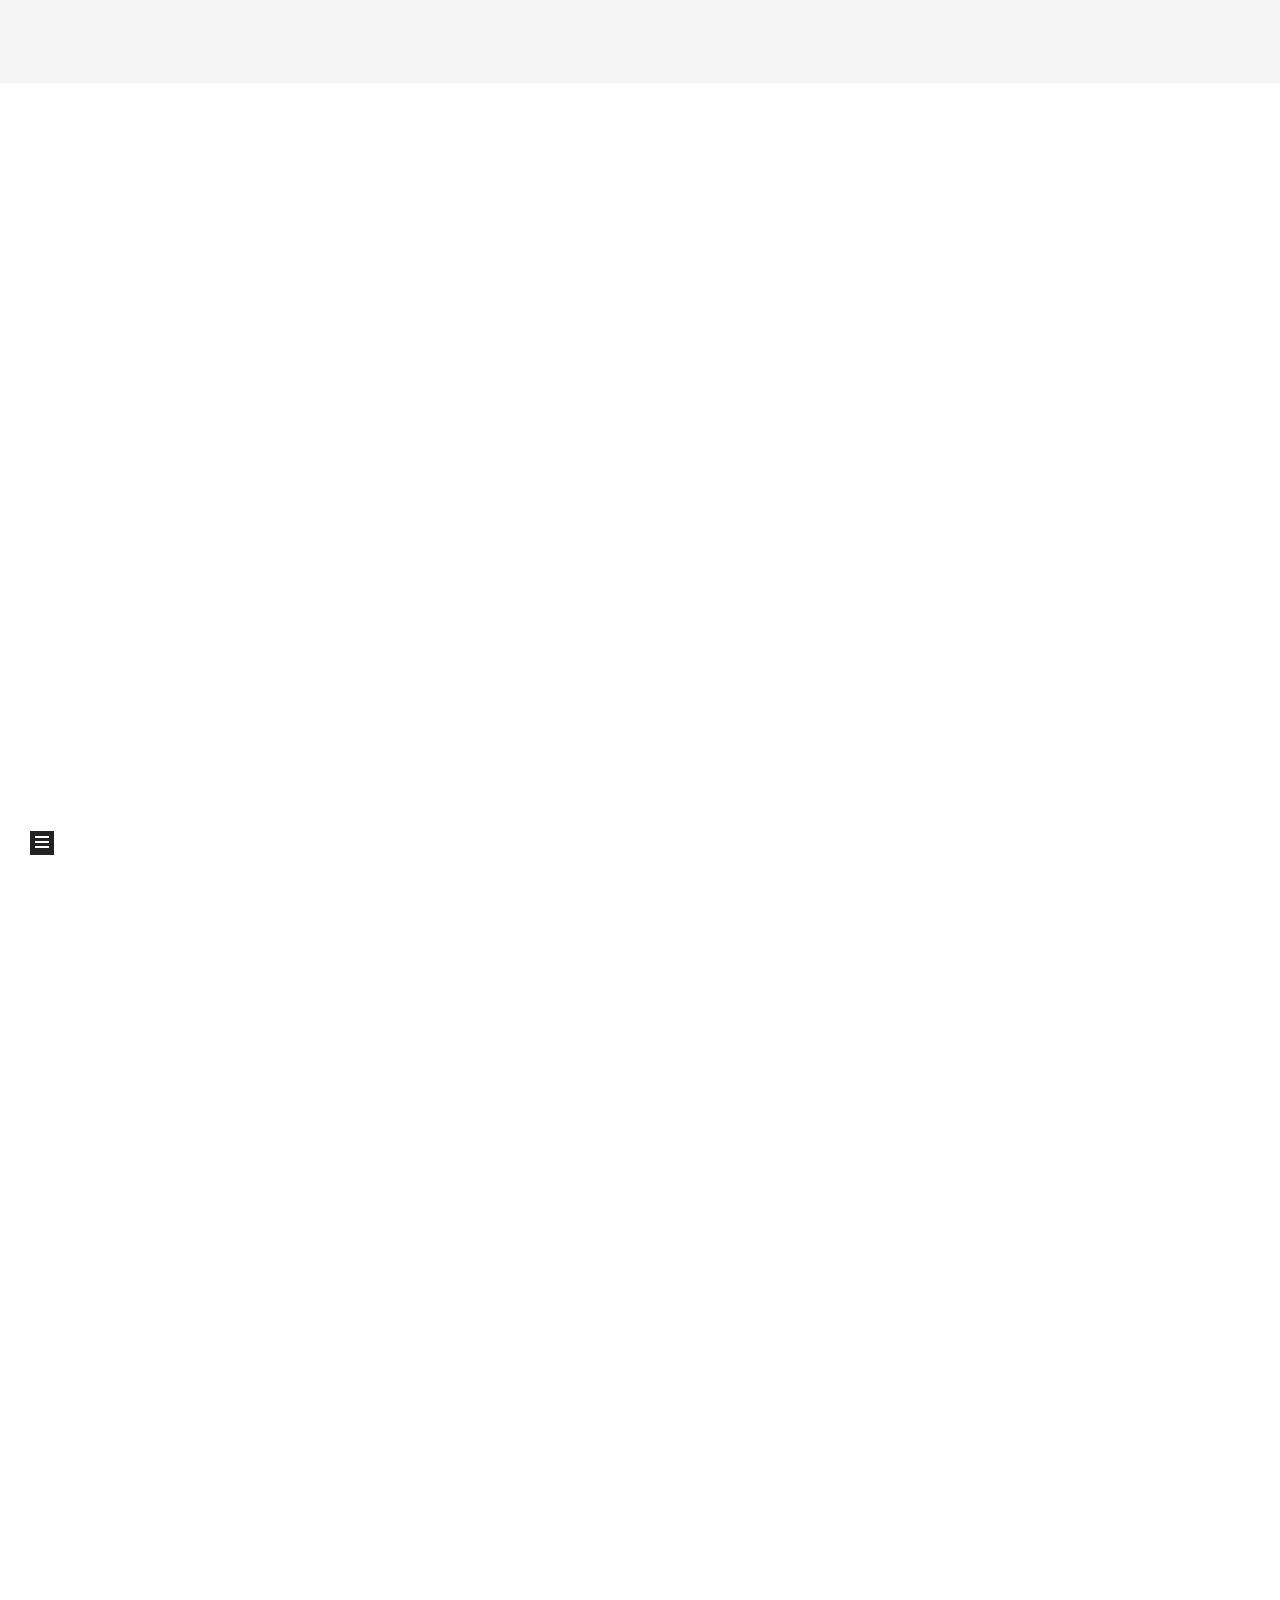
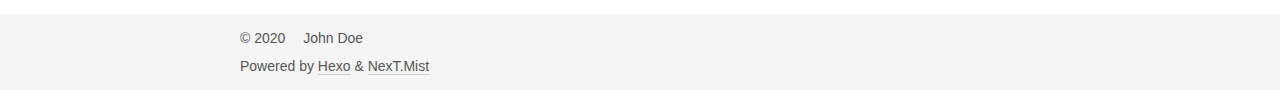
==== commit d9d9b25c: "Site updated: 2020-07-06 10:50:03" ====
--- a/index.html
+++ b/index.html
@@ -17,7 +17,7 @@
 
 <script id="hexo-configurations">
     var NexT = window.NexT || {};
-    var CONFIG = {"hostname":"yoursite.com","root":"/","scheme":"Muse","version":"7.8.0","exturl":false,"sidebar":{"position":"left","display":"post","padding":18,"offset":12,"onmobile":false},"copycode":{"enable":false,"show_result":false,"style":null},"back2top":{"enable":true,"sidebar":false,"scrollpercent":false},"bookmark":{"enable":false,"color":"#222","save":"auto"},"fancybox":false,"mediumzoom":false,"lazyload":false,"pangu":false,"comments":{"style":"tabs","active":null,"storage":true,"lazyload":false,"nav":null},"algolia":{"hits":{"per_page":10},"labels":{"input_placeholder":"Search for Posts","hits_empty":"We didn't find any results for the search: ${query}","hits_stats":"${hits} results found in ${time} ms"}},"localsearch":{"enable":false,"trigger":"auto","top_n_per_article":1,"unescape":false,"preload":false},"motion":{"enable":true,"async":false,"transition":{"post_block":"fadeIn","post_header":"slideDownIn","post_body":"slideDownIn","coll_header":"slideLeftIn","sidebar":"slideUpIn"}}};
+    var CONFIG = {"hostname":"yoursite.com","root":"/","scheme":"Mist","version":"7.8.0","exturl":false,"sidebar":{"position":"left","display":"post","padding":18,"offset":12,"onmobile":false},"copycode":{"enable":false,"show_result":false,"style":null},"back2top":{"enable":true,"sidebar":false,"scrollpercent":false},"bookmark":{"enable":false,"color":"#222","save":"auto"},"fancybox":false,"mediumzoom":false,"lazyload":false,"pangu":false,"comments":{"style":"tabs","active":null,"storage":true,"lazyload":false,"nav":null},"algolia":{"hits":{"per_page":10},"labels":{"input_placeholder":"Search for Posts","hits_empty":"We didn't find any results for the search: ${query}","hits_stats":"${hits} results found in ${time} ms"}},"localsearch":{"enable":false,"trigger":"auto","top_n_per_article":1,"unescape":false,"preload":false},"motion":{"enable":true,"async":false,"transition":{"post_block":"fadeIn","post_header":"slideDownIn","post_body":"slideDownIn","coll_header":"slideLeftIn","sidebar":"slideUpIn"}}};
   </script>
 
   <meta property="og:type" content="website">
@@ -110,7 +110,7 @@
   <ul id="menu" class="main-menu menu">
         <li class="menu-item menu-item-home">
 
-    <a href="/" rel="section"><i class="fa fa-home fa-fw"></i>Home</a>
+    <a href="/" rel="section"><i class="home fa-fw"></i>Home</a>
 
   </li>
         <li class="menu-item menu-item-tech">
@@ -125,7 +125,7 @@
   </li>
         <li class="menu-item menu-item-archives">
 
-    <a href="/archives/" rel="section"><i class="fa fa-archive fa-fw"></i>Archives</a>
+    <a href="/archives/" rel="section"><i class="archive fa-fw"></i>Archives</a>
 
   </li>
         <li class="menu-item menu-item-about">
@@ -358,6 +358,17 @@
       </div>
   </nav>
 </div>
+  <div class="links-of-author motion-element">
+      <span class="links-of-author-item">
+        <a href="https://github.com/yu869631951" title="GitHub → https:&#x2F;&#x2F;github.com&#x2F;yu869631951" rel="noopener" target="_blank"><i class="fab fa-github fa-fw"></i>GitHub</a>
+      </span>
+      <span class="links-of-author-item">
+        <a href="https://www.jianshu.com/u/37e9e69cd517" title="简书 → https:&#x2F;&#x2F;www.jianshu.com&#x2F;u&#x2F;37e9e69cd517" rel="noopener" target="_blank"><i class="book fa-fw"></i>简书</a>
+      </span>
+      <span class="links-of-author-item">
+        <a href="mailto:AtlanticYu@aliyun.com" title="E-Mail → mailto:AtlanticYu@aliyun.com" rel="noopener" target="_blank"><i class="fa fa-envelope fa-fw"></i>E-Mail</a>
+      </span>
+  </div>
 
 
 
@@ -386,7 +397,7 @@
   </span>
   <span class="author" itemprop="copyrightHolder">John Doe</span>
 </div>
-  <div class="powered-by">Powered by <a href="https://hexo.io/" class="theme-link" rel="noopener" target="_blank">Hexo</a> & <a href="https://muse.theme-next.org/" class="theme-link" rel="noopener" target="_blank">NexT.Muse</a>
+  <div class="powered-by">Powered by <a href="https://hexo.io/" class="theme-link" rel="noopener" target="_blank">Hexo</a> & <a href="https://mist.theme-next.org/" class="theme-link" rel="noopener" target="_blank">NexT.Mist</a>
   </div>
 
         
--- a/css/main.css
+++ b/css/main.css
@@ -1,22 +1,22 @@
 :root {
   --body-bg-color: #fff;
-  --content-bg-color: #fff;
+  --content-bg-color: #f5f5f5;
   --card-bg-color: #f5f5f5;
   --text-color: #555;
   --blockquote-color: #666;
   --link-color: #555;
   --link-hover-color: #222;
-  --brand-color: #fff;
-  --brand-hover-color: #fff;
+  --brand-color: #222;
+  --brand-hover-color: #222;
   --table-row-odd-bg-color: #f9f9f9;
   --table-row-hover-bg-color: #f5f5f5;
-  --menu-item-bg-color: #f5f5f5;
-  --btn-default-bg: #222;
-  --btn-default-color: #fff;
-  --btn-default-border-color: #222;
-  --btn-default-hover-bg: #fff;
-  --btn-default-hover-color: #222;
-  --btn-default-hover-border-color: #222;
+  --menu-item-bg-color: #ddd;
+  --btn-default-bg: transparent;
+  --btn-default-color: var(--link-color);
+  --btn-default-border-color: var(--link-color);
+  --btn-default-hover-bg: transparent;
+  --btn-default-hover-color: var(--link-hover-color);
+  --btn-default-hover-border-color: var(--link-hover-color);
 }
 html {
   line-height: 1.15; /* 1 */
@@ -221,7 +221,7 @@
 }
 a,
 span.exturl {
-  border-bottom: 1px solid #999;
+  border-bottom: 1px solid #ccc;
   color: var(--link-color);
   outline: 0;
   text-decoration: none;
@@ -966,7 +966,7 @@
 }
 .site-meta {
   flex-grow: 1;
-  text-align: center;
+  text-align: left;
 }
 @media (max-width: 767px) {
   .site-meta {
@@ -1168,7 +1168,7 @@
 }
 .links-of-author a::before,
 .links-of-author span.exturl::before {
-  background: #52ffff;
+  background: #34a203;
   border-radius: 50%;
   content: ' ';
   display: inline-block;
@@ -2141,118 +2141,205 @@
 .tag-cloud a:hover {
   color: var(--link-hover-color) !important;
 }
+hr {
+  height: 2px;
+  margin: 20px 0;
+}
+.btn {
+  padding: 0 10px;
+}
+.headband {
+  display: none;
+}
+.main-inner {
+  padding-bottom: 80px;
+}
 @media (max-width: 767px) {
-  .header-inner,
-  .main-inner,
+  .main-inner {
+    width: auto;
+  }
+}
+.content {
+  padding-top: 80px;
+}
+@media (max-width: 767px) {
+  .content {
+    padding-top: 60px;
+  }
+}
+.pagination {
+  margin: 120px 0 0;
+  text-align: left;
+}
+@media (max-width: 767px) {
+  .pagination {
+    margin: 80px 10px 0;
+    text-align: center;
+  }
+}
+.footer {
+  background: var(--content-bg-color);
+  color: var(--text-color);
+  padding: 10px 0;
+}
+.footer-inner {
+  text-align: left;
+}
+@media (max-width: 767px) {
   .footer-inner {
+    text-align: center;
     width: auto;
   }
 }
+.header {
+  background: var(--content-bg-color);
+}
 .header-inner {
-  padding-top: 100px;
+  align-items: center;
+  display: flex;
+  padding: 20px 0;
 }
 @media (max-width: 767px) {
   .header-inner {
-    padding-top: 50px;
-  }
-}
-.main-inner {
-  padding-bottom: 60px;
-}
-.content {
-  padding-top: 70px;
+    display: block;
+    padding: 10px 0;
+    width: auto;
+  }
+}
+.site-meta {
+  line-height: normal;
+}
+.site-meta .brand {
+  padding: 2px 1px;
 }
 @media (max-width: 767px) {
-  .content {
-    padding-top: 35px;
-  }
-}
-embed {
+  .site-meta .brand {
+    display: block;
+  }
+}
+.site-meta .site-title {
+  font-weight: bolder;
+}
+.logo-line-before,
+.logo-line-after {
   display: block;
-  margin: 0 auto 25px auto;
-}
-.custom-logo .site-meta-headline {
-  text-align: center;
-}
-.custom-logo .site-title {
-  color: #222;
-  margin: 10px auto 0;
-}
-.custom-logo .site-title a {
-  border: 0;
-}
-.custom-logo-image {
-  background: #fff;
   margin: 0 auto;
-  max-width: 150px;
-  padding: 5px;
-}
-.brand {
-  background: var(--btn-default-bg);
+  overflow: hidden;
+  width: 75%;
+}
+@media (max-width: 767px) {
+  .logo-line-before,
+  .logo-line-after {
+    display: none;
+  }
+}
+.logo-line-before i,
+.logo-line-after i {
+  background: var(--brand-color);
+  display: block;
+  height: 2px;
+  position: relative;
+}
+.use-motion .logo-line-before i {
+  left: -100%;
+}
+.use-motion .logo-line-after i {
+  right: -100%;
+}
+.site-subtitle {
+  display: none;
+}
+.site-nav {
+  flex-grow: 1;
 }
 @media (max-width: 767px) {
   .site-nav {
-    border-bottom: 1px solid #ddd;
-    border-top: 1px solid #ddd;
-    left: 0;
-    margin: 0;
-    padding: 0;
-    width: 100%;
-  }
-}
-@media (max-width: 767px) {
-  .menu {
-    text-align: left;
-  }
-}
-.menu-item-active a,
-.menu .menu-item a:hover,
-.menu .menu-item span.exturl:hover {
-  background: transparent;
-  border-bottom: 1px solid var(--link-hover-color) !important;
-}
-@media (max-width: 767px) {
-  .menu-item-active a,
-  .menu .menu-item a:hover,
-  .menu .menu-item span.exturl:hover {
-    border-bottom: 1px dotted #ddd !important;
-  }
+    padding: 10px 10px 0;
+  }
+}
+.menu {
+  margin: 0;
+}
+.menu .menu-item {
+  margin: 0;
 }
 @media (max-width: 767px) {
   .menu .menu-item {
-    margin: 0 10px;
+    margin-top: 5px;
   }
 }
 .menu .menu-item a,
 .menu .menu-item span.exturl {
-  border-bottom: 1px solid transparent;
+  border-radius: 2px;
+  padding: 0 10px;
+  transition-property: background;
 }
 @media (max-width: 767px) {
   .menu .menu-item a,
   .menu .menu-item span.exturl {
-    padding: 5px 10px;
-  }
-}
-@media (min-width: 768px) {
-  .menu .menu-item .fa,
-  .menu .menu-item .fab,
-  .menu .menu-item .far,
-  .menu .menu-item .fas {
-    display: block;
-    line-height: 2;
-    margin-right: 0;
-    width: 100%;
+    text-align: left;
   }
 }
 .menu .menu-item .badge {
-  background: #eee;
+  background: #fff;
+  border-radius: 10px;
+  color: #555;
   padding: 1px 4px;
-}
-.sub-menu {
-  margin: 10px 0;
-}
-.sub-menu .menu-item {
-  display: inline-block;
+  text-shadow: 1px 1px 0 rgba(0,0,0,0.1);
+}
+.posts-expand.index .post-title,
+.posts-expand.index .post-meta {
+  text-align: left;
+}
+@media (max-width: 767px) {
+  .posts-expand.index .post-title,
+  .posts-expand.index .post-meta {
+    text-align: center;
+  }
+}
+.posts-expand.index .post-meta {
+  margin: 5px 0 20px 0;
+}
+.posts-expand .post-eof {
+  display: none;
+}
+.posts-expand .post-block:not(:first-child) {
+  margin-top: 120px;
+}
+.posts-expand .post-title,
+.posts-expand .post-meta {
+  text-align: center;
+}
+.posts-expand .post-body img {
+  margin-left: 0;
+}
+.posts-expand .post-tags {
+  text-align: left;
+}
+.posts-expand .post-tags a {
+  background: #f5f5f5;
+  border-bottom: none;
+  padding: 1px 5px;
+}
+.posts-expand .post-tags a:hover {
+  background: #ccc;
+}
+.posts-expand .post-nav {
+  margin-top: 40px;
+}
+.post-button {
+  margin-top: 20px;
+  text-align: left;
+}
+.post-button .btn {
+  background: none;
+  border: 0;
+  border-bottom: 2px solid var(--btn-default-border-color);
+  padding: 0;
+  transition-property: border;
+}
+.post-button .btn:hover {
+  border-bottom-color: var(--btn-default-hover-border-color);
 }
 .sidebar {
   left: -320px;
@@ -2289,3 +2376,9 @@
   text-overflow: ellipsis;
   white-space: nowrap;
 }
+.sub-menu {
+  margin: 10px 0;
+}
+.sub-menu .menu-item {
+  display: inline-block;
+}
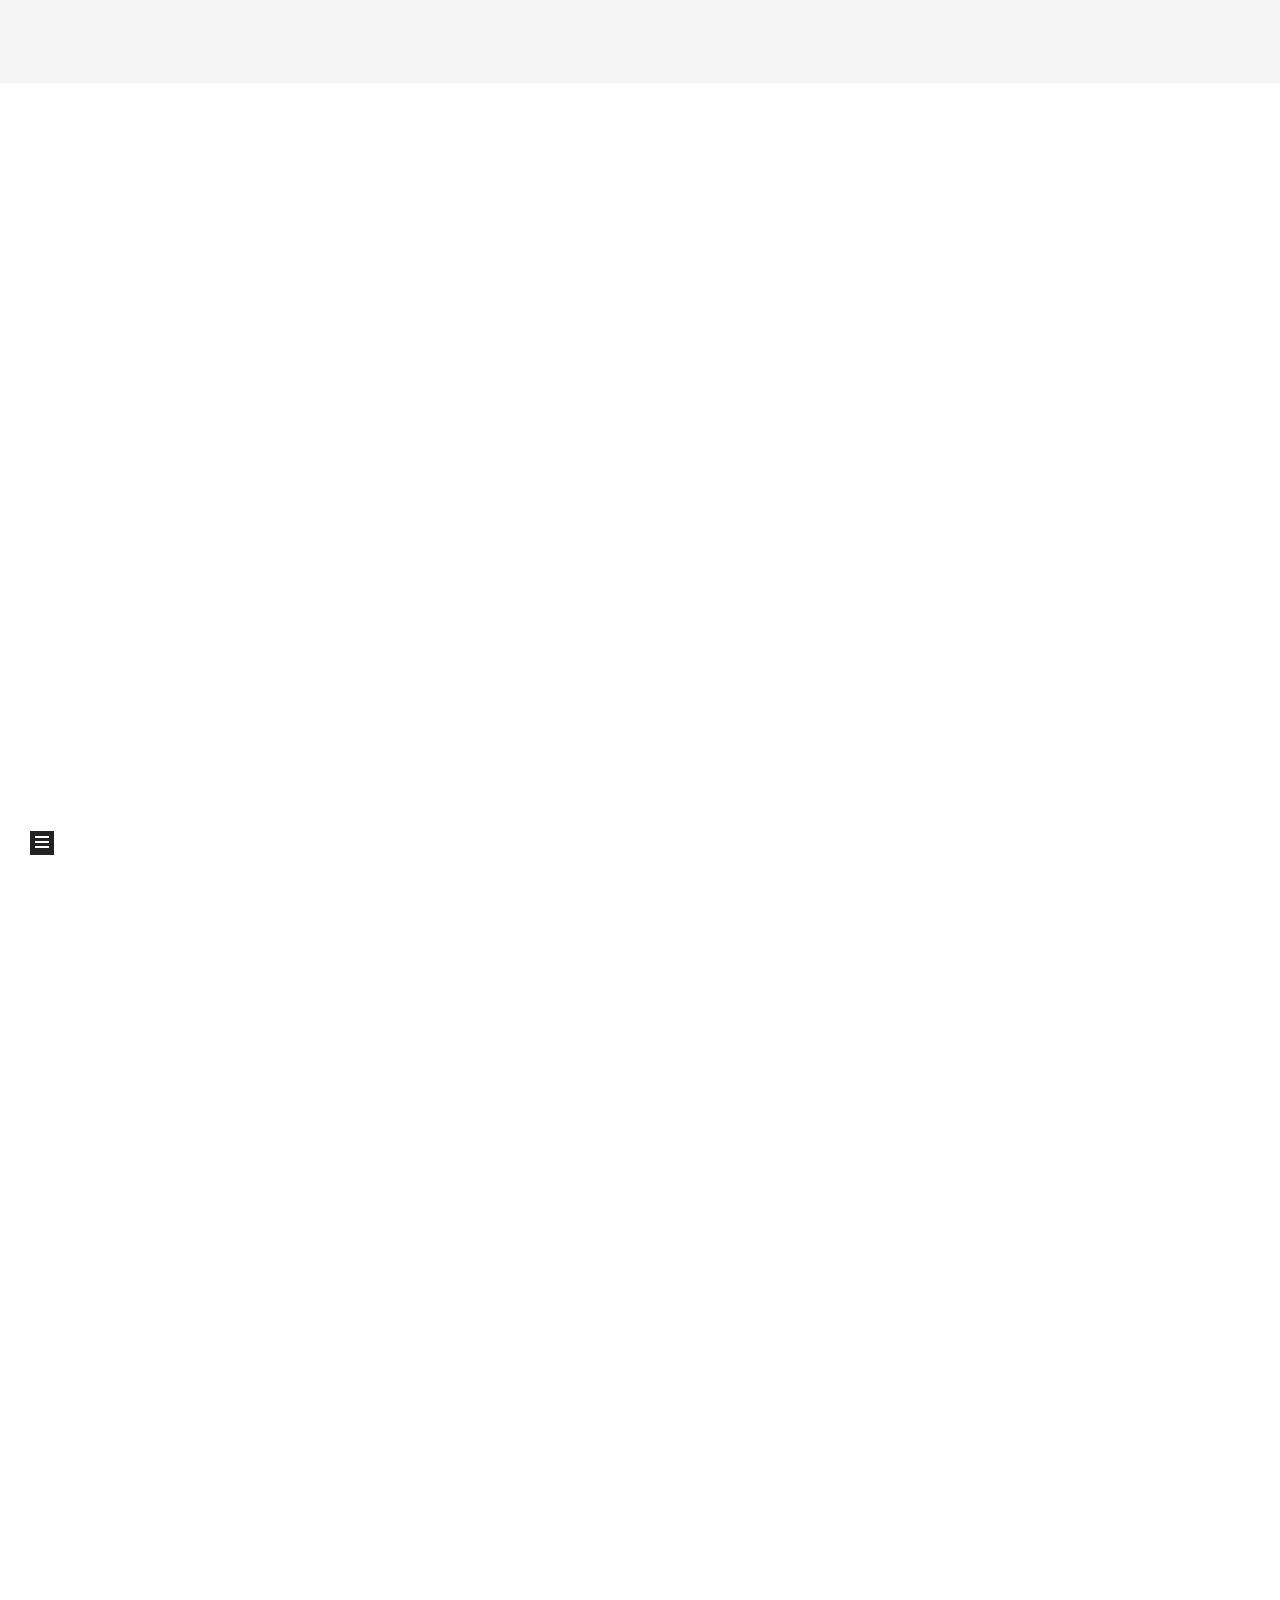
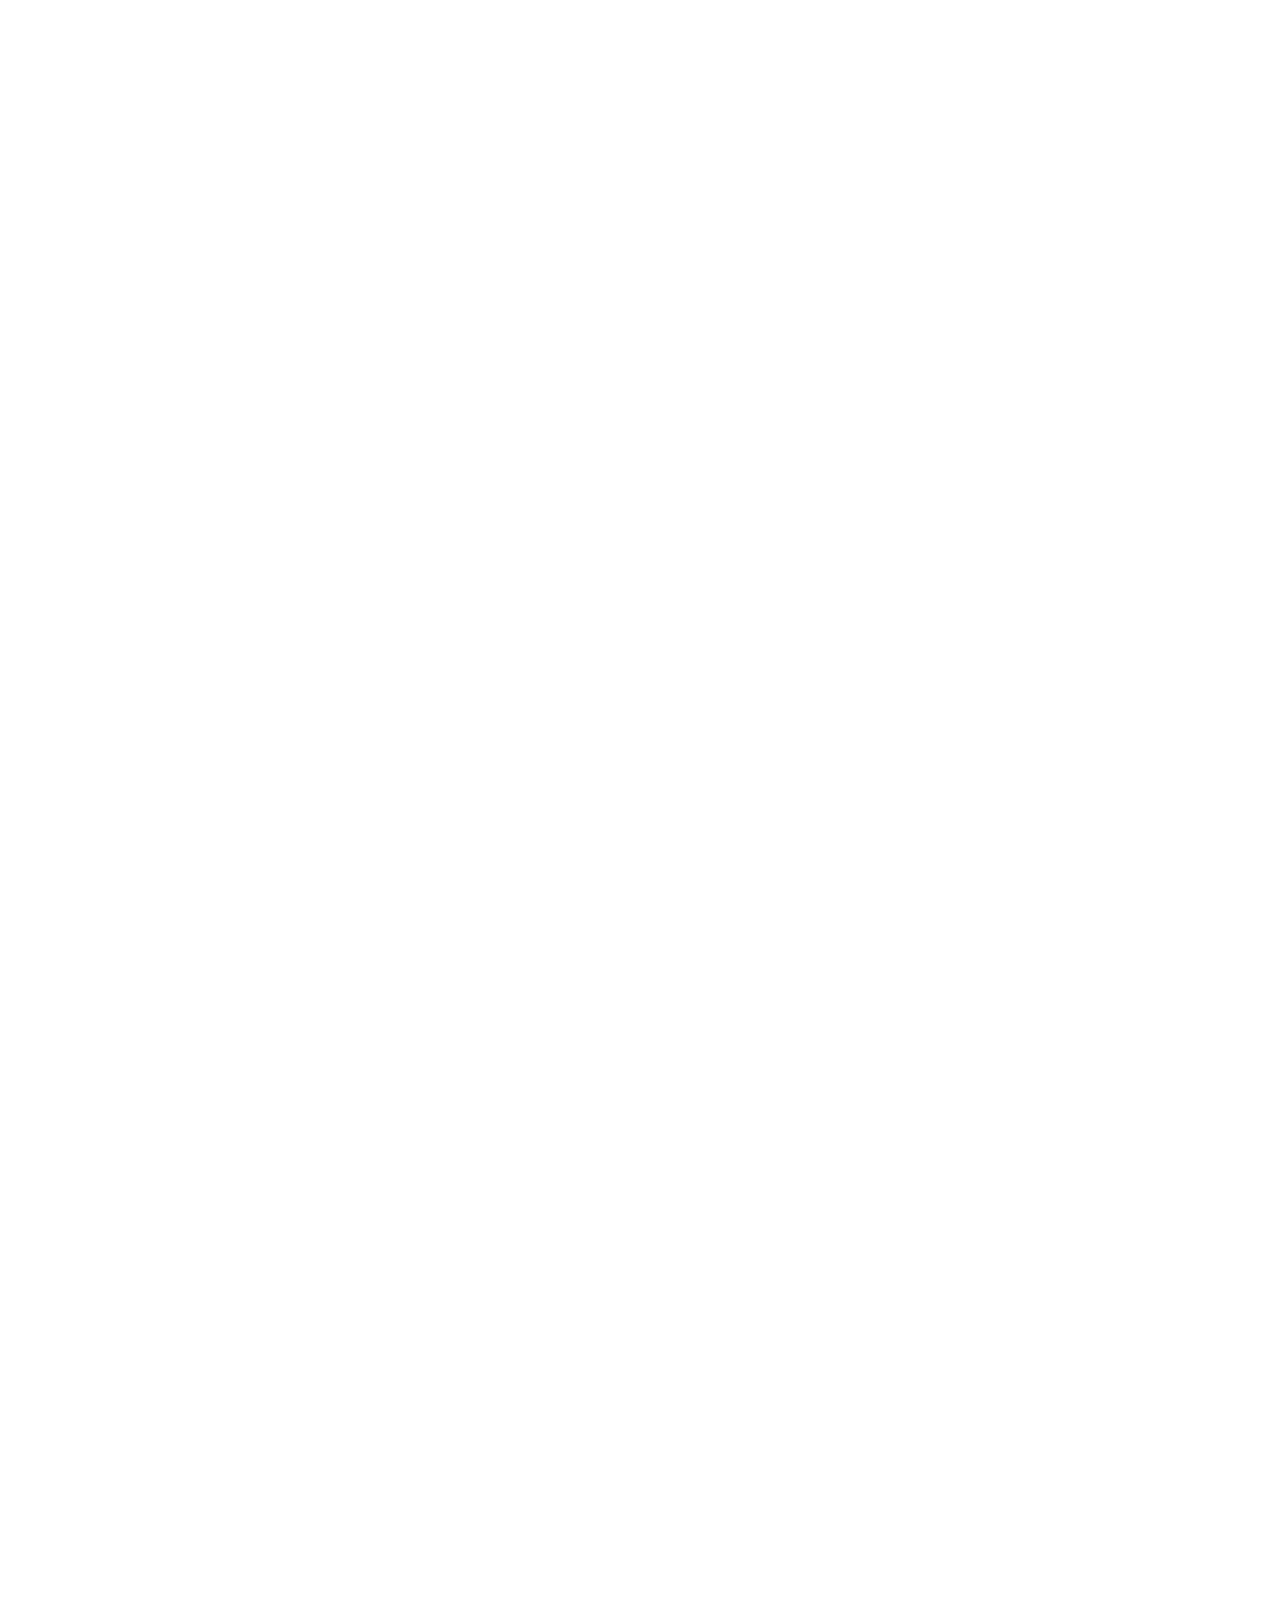
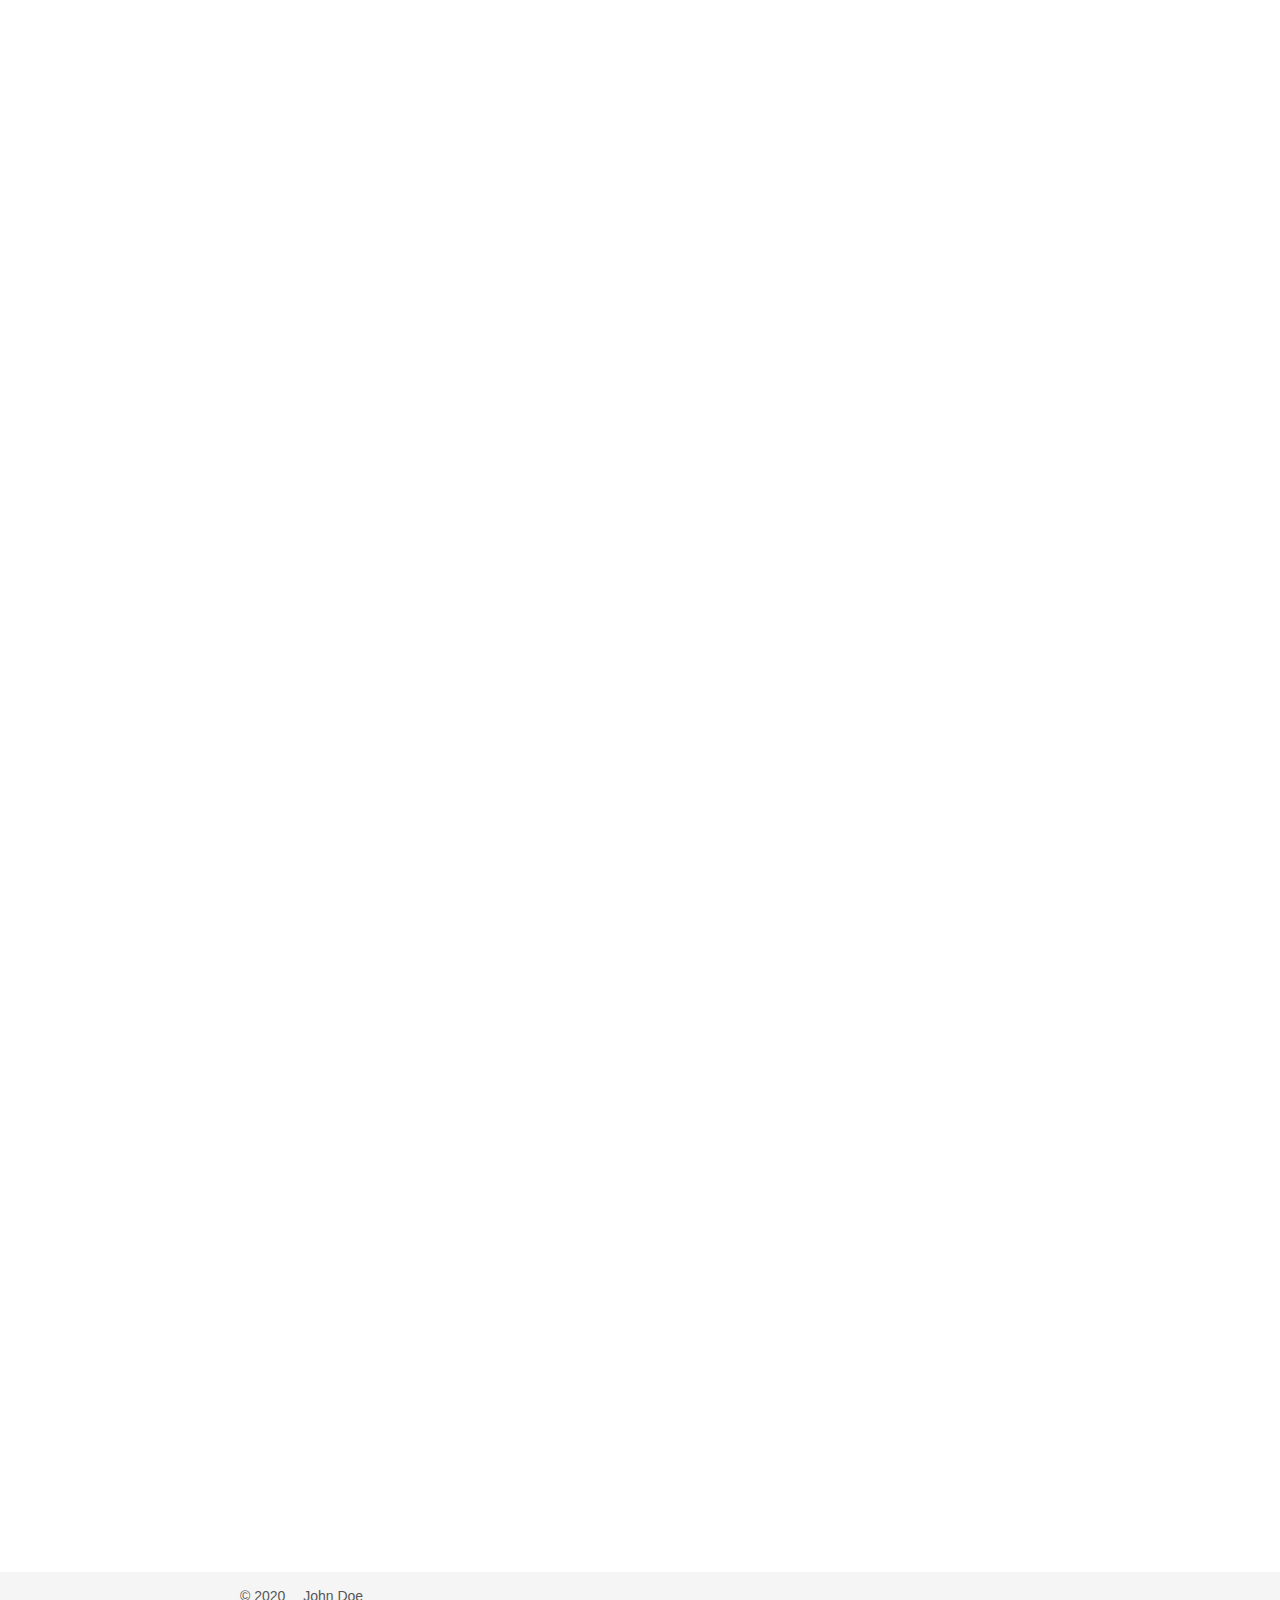
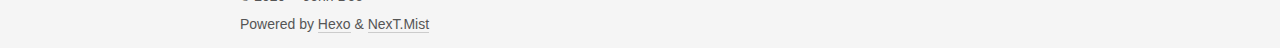
==== commit bb8c69fc: "Site updated: 2020-07-06 14:23:40" ====
--- a/index.html
+++ b/index.html
@@ -271,6 +271,154 @@
 <h3 id="Deploy-to-remote-sites"><a href="#Deploy-to-remote-sites" class="headerlink" title="Deploy to remote sites"></a>Deploy to remote sites</h3><figure class="highlight bash"><table><tr><td class="gutter"><pre><span class="line">1</span><br></pre></td><td class="code"><pre><span class="line">$ hexo deploy</span><br></pre></td></tr></table></figure>
 
 <p>More info: <a href="https://hexo.io/docs/one-command-deployment.html" target="_blank" rel="noopener">Deployment</a></p>
+
+      
+    </div>
+
+    
+    
+    
+      <footer class="post-footer">
+        <div class="post-eof"></div>
+      </footer>
+  </article>
+  
+  
+  
+
+      
+  
+  
+  <article itemscope itemtype="http://schema.org/Article" class="post-block" lang="en">
+    <link itemprop="mainEntityOfPage" href="http://yoursite.com/2019/07/06/Hexo%E5%8D%9A%E5%AE%A2%E5%AE%89%E8%A3%85%E6%B5%81%E7%A8%8B%E6%80%BB%E7%BB%93/">
+
+    <span hidden itemprop="author" itemscope itemtype="http://schema.org/Person">
+      <meta itemprop="image" content="/images/avatar.gif">
+      <meta itemprop="name" content="John Doe">
+      <meta itemprop="description" content="">
+    </span>
+
+    <span hidden itemprop="publisher" itemscope itemtype="http://schema.org/Organization">
+      <meta itemprop="name" content="Hexo">
+    </span>
+      <header class="post-header">
+        <h2 class="post-title" itemprop="name headline">
+          
+            <a href="/2019/07/06/Hexo%E5%8D%9A%E5%AE%A2%E5%AE%89%E8%A3%85%E6%B5%81%E7%A8%8B%E6%80%BB%E7%BB%93/" class="post-title-link" itemprop="url">#创建新的文章</a>
+        </h2>
+
+        <div class="post-meta">
+            <span class="post-meta-item">
+              <span class="post-meta-item-icon">
+                <i class="far fa-calendar"></i>
+              </span>
+              <span class="post-meta-item-text">Posted on</span>
+
+              <time title="Created: 2019-07-06 12:35:20" itemprop="dateCreated datePublished" datetime="2019-07-06T12:35:20+08:00">2019-07-06</time>
+            </span>
+              <span class="post-meta-item">
+                <span class="post-meta-item-icon">
+                  <i class="far fa-calendar-check"></i>
+                </span>
+                <span class="post-meta-item-text">Edited on</span>
+                <time title="Modified: 2020-07-06 14:23:18" itemprop="dateModified" datetime="2020-07-06T14:23:18+08:00">2020-07-06</time>
+              </span>
+
+          
+
+        </div>
+      </header>
+
+    
+    
+    
+    <div class="post-body" itemprop="articleBody">
+
+      
+          <h2 id="安装Nodejs"><a href="#安装Nodejs" class="headerlink" title="安装Nodejs"></a>安装Nodejs</h2><hr>
+<p>node -v #查看node版本<br>npm -v #查看npm版本<br>npm install -g cnpm –registry=<a href="http://registry.npm.taobao.org" target="_blank" rel="noopener">http://registry.npm.taobao.org</a> #安装淘宝的cnpm 管理器<br>cnpm -v #查看cnpm版本<br>cnpm install -g hexo-cli #安装hexo框架<br>hexo -v #查看hexo版本<br>mkdir blog #创建blog目录<br>cd blog #进入blog目录<br>sudo hexo init #生成博客 初始化博客<br>hexo s #启动本地博客服务<br><a href="http://localhost:4000/" target="_blank" rel="noopener">http://localhost:4000/</a> #本地访问地址<br>hexo n “我的第一篇文章” #创建新的文章<br>#返回blog目录<br>hexo clean #清理<br>hexo g #生成<br>#Github创建一个新的仓库 YourGithubName.github.io<br>cnpm install –save hexo-deployer-git #在blog目录下安装git部署插件  </p>
+<hr>
+<h2 id="配置-config-yml"><a href="#配置-config-yml" class="headerlink" title="配置_config.yml"></a>配置_config.yml</h2><hr>
+<p>deploy:<br>&ensp;  type: git<br>&ensp;  repo: <a href="https://github.com/YourGithubName/YourGithubName.github.io.git" target="_blank" rel="noopener">https://github.com/YourGithubName/YourGithubName.github.io.git</a><br>&ensp;  branch: master   </p>
+<hr>
+<p>hexo d #部署到Github仓库里<br><a href="https://YourGithubName.github.io/" target="_blank" rel="noopener">https://YourGithubName.github.io/</a> #访问这个地址可以查看博客</p>
+<p>git clone <a href="https://github.com/litten/hexo-theme-yilia.git" target="_blank" rel="noopener">https://github.com/litten/hexo-theme-yilia.git</a> themes/yilia #下载yilia主题到本地  </p>
+<p>#修改hexo根目录下的 _config.yml 文件 ： theme: yilia  </p>
+<p>hexo c #清理一下<br>hexo g #生成<br>hexo d #部署到远程Github仓库<br><a href="https://YourGithubName.github.io/" target="_blank" rel="noopener">https://YourGithubName.github.io/</a> #查看博客  </p>
+
+      
+    </div>
+
+    
+    
+    
+      <footer class="post-footer">
+        <div class="post-eof"></div>
+      </footer>
+  </article>
+  
+  
+  
+
+      
+  
+  
+  <article itemscope itemtype="http://schema.org/Article" class="post-block" lang="en">
+    <link itemprop="mainEntityOfPage" href="http://yoursite.com/2019/07/06/%E5%AE%89%E8%A3%85Hexo%E5%8D%9A%E5%AE%A2%E6%80%BB%E7%BB%93/">
+
+    <span hidden itemprop="author" itemscope itemtype="http://schema.org/Person">
+      <meta itemprop="image" content="/images/avatar.gif">
+      <meta itemprop="name" content="John Doe">
+      <meta itemprop="description" content="">
+    </span>
+
+    <span hidden itemprop="publisher" itemscope itemtype="http://schema.org/Organization">
+      <meta itemprop="name" content="Hexo">
+    </span>
+      <header class="post-header">
+        <h2 class="post-title" itemprop="name headline">
+          
+            <a href="/2019/07/06/%E5%AE%89%E8%A3%85Hexo%E5%8D%9A%E5%AE%A2%E6%80%BB%E7%BB%93/" class="post-title-link" itemprop="url">#创建新的文章</a>
+        </h2>
+
+        <div class="post-meta">
+            <span class="post-meta-item">
+              <span class="post-meta-item-icon">
+                <i class="far fa-calendar"></i>
+              </span>
+              <span class="post-meta-item-text">Posted on</span>
+
+              <time title="Created: 2019-07-06 12:35:20" itemprop="dateCreated datePublished" datetime="2019-07-06T12:35:20+08:00">2019-07-06</time>
+            </span>
+              <span class="post-meta-item">
+                <span class="post-meta-item-icon">
+                  <i class="far fa-calendar-check"></i>
+                </span>
+                <span class="post-meta-item-text">Edited on</span>
+                <time title="Modified: 2020-07-06 14:20:43" itemprop="dateModified" datetime="2020-07-06T14:20:43+08:00">2020-07-06</time>
+              </span>
+
+          
+
+        </div>
+      </header>
+
+    
+    
+    
+    <div class="post-body" itemprop="articleBody">
+
+      
+          <h2 id="安装Nodejs"><a href="#安装Nodejs" class="headerlink" title="安装Nodejs"></a>安装Nodejs</h2><hr>
+<p>node -v #查看node版本<br>npm -v #查看npm版本<br>npm install -g cnpm –registry=<a href="http://registry.npm.taobao.org" target="_blank" rel="noopener">http://registry.npm.taobao.org</a> #安装淘宝的cnpm 管理器<br>cnpm -v #查看cnpm版本<br>cnpm install -g hexo-cli #安装hexo框架<br>hexo -v #查看hexo版本<br>mkdir blog #创建blog目录<br>cd blog #进入blog目录<br>sudo hexo init #生成博客 初始化博客<br>hexo s #启动本地博客服务<br><a href="http://localhost:4000/" target="_blank" rel="noopener">http://localhost:4000/</a> #本地访问地址<br>hexo n “我的第一篇文章” #创建新的文章<br>#返回blog目录<br>hexo clean #清理<br>hexo g #生成<br>#Github创建一个新的仓库 YourGithubName.github.io<br>cnpm install –save hexo-deployer-git #在blog目录下安装git部署插件  </p>
+<hr>
+<h2 id="配置-config-yml"><a href="#配置-config-yml" class="headerlink" title="配置_config.yml"></a>配置_config.yml</h2><hr>
+<p>deploy:<br>&ensp;  type: git<br>&ensp;  repo: <a href="https://github.com/YourGithubName/YourGithubName.github.io.git" target="_blank" rel="noopener">https://github.com/YourGithubName/YourGithubName.github.io.git</a><br>&ensp;  branch: master   </p>
+<hr>
+<p>hexo d #部署到Github仓库里<br><a href="https://YourGithubName.github.io/" target="_blank" rel="noopener">https://YourGithubName.github.io/</a> #访问这个地址可以查看博客</p>
+<p>git clone <a href="https://github.com/litten/hexo-theme-yilia.git" target="_blank" rel="noopener">https://github.com/litten/hexo-theme-yilia.git</a> themes/yilia #下载yilia主题到本地  </p>
+<p>#修改hexo根目录下的 _config.yml 文件 ： theme: yilia  </p>
+<p>hexo c #清理一下<br>hexo g #生成<br>hexo d #部署到远程Github仓库<br><a href="https://YourGithubName.github.io/" target="_blank" rel="noopener">https://YourGithubName.github.io/</a> #查看博客  </p>
 
       
     </div>
@@ -352,7 +500,7 @@
       <div class="site-state-item site-state-posts">
           <a href="/archives/">
         
-          <span class="site-state-item-count">2</span>
+          <span class="site-state-item-count">4</span>
           <span class="site-state-item-name">posts</span>
         </a>
       </div>
@@ -363,9 +511,6 @@
         <a href="https://github.com/yu869631951" title="GitHub → https:&#x2F;&#x2F;github.com&#x2F;yu869631951" rel="noopener" target="_blank"><i class="fab fa-github fa-fw"></i>GitHub</a>
       </span>
       <span class="links-of-author-item">
-        <a href="https://www.jianshu.com/u/37e9e69cd517" title="简书 → https:&#x2F;&#x2F;www.jianshu.com&#x2F;u&#x2F;37e9e69cd517" rel="noopener" target="_blank"><i class="book fa-fw"></i>简书</a>
-      </span>
-      <span class="links-of-author-item">
         <a href="mailto:AtlanticYu@aliyun.com" title="E-Mail → mailto:AtlanticYu@aliyun.com" rel="noopener" target="_blank"><i class="fa fa-envelope fa-fw"></i>E-Mail</a>
       </span>
   </div>
--- a/css/main.css
+++ b/css/main.css
@@ -1168,7 +1168,7 @@
 }
 .links-of-author a::before,
 .links-of-author span.exturl::before {
-  background: #34a203;
+  background: #ff5dd9;
   border-radius: 50%;
   content: ' ';
   display: inline-block;
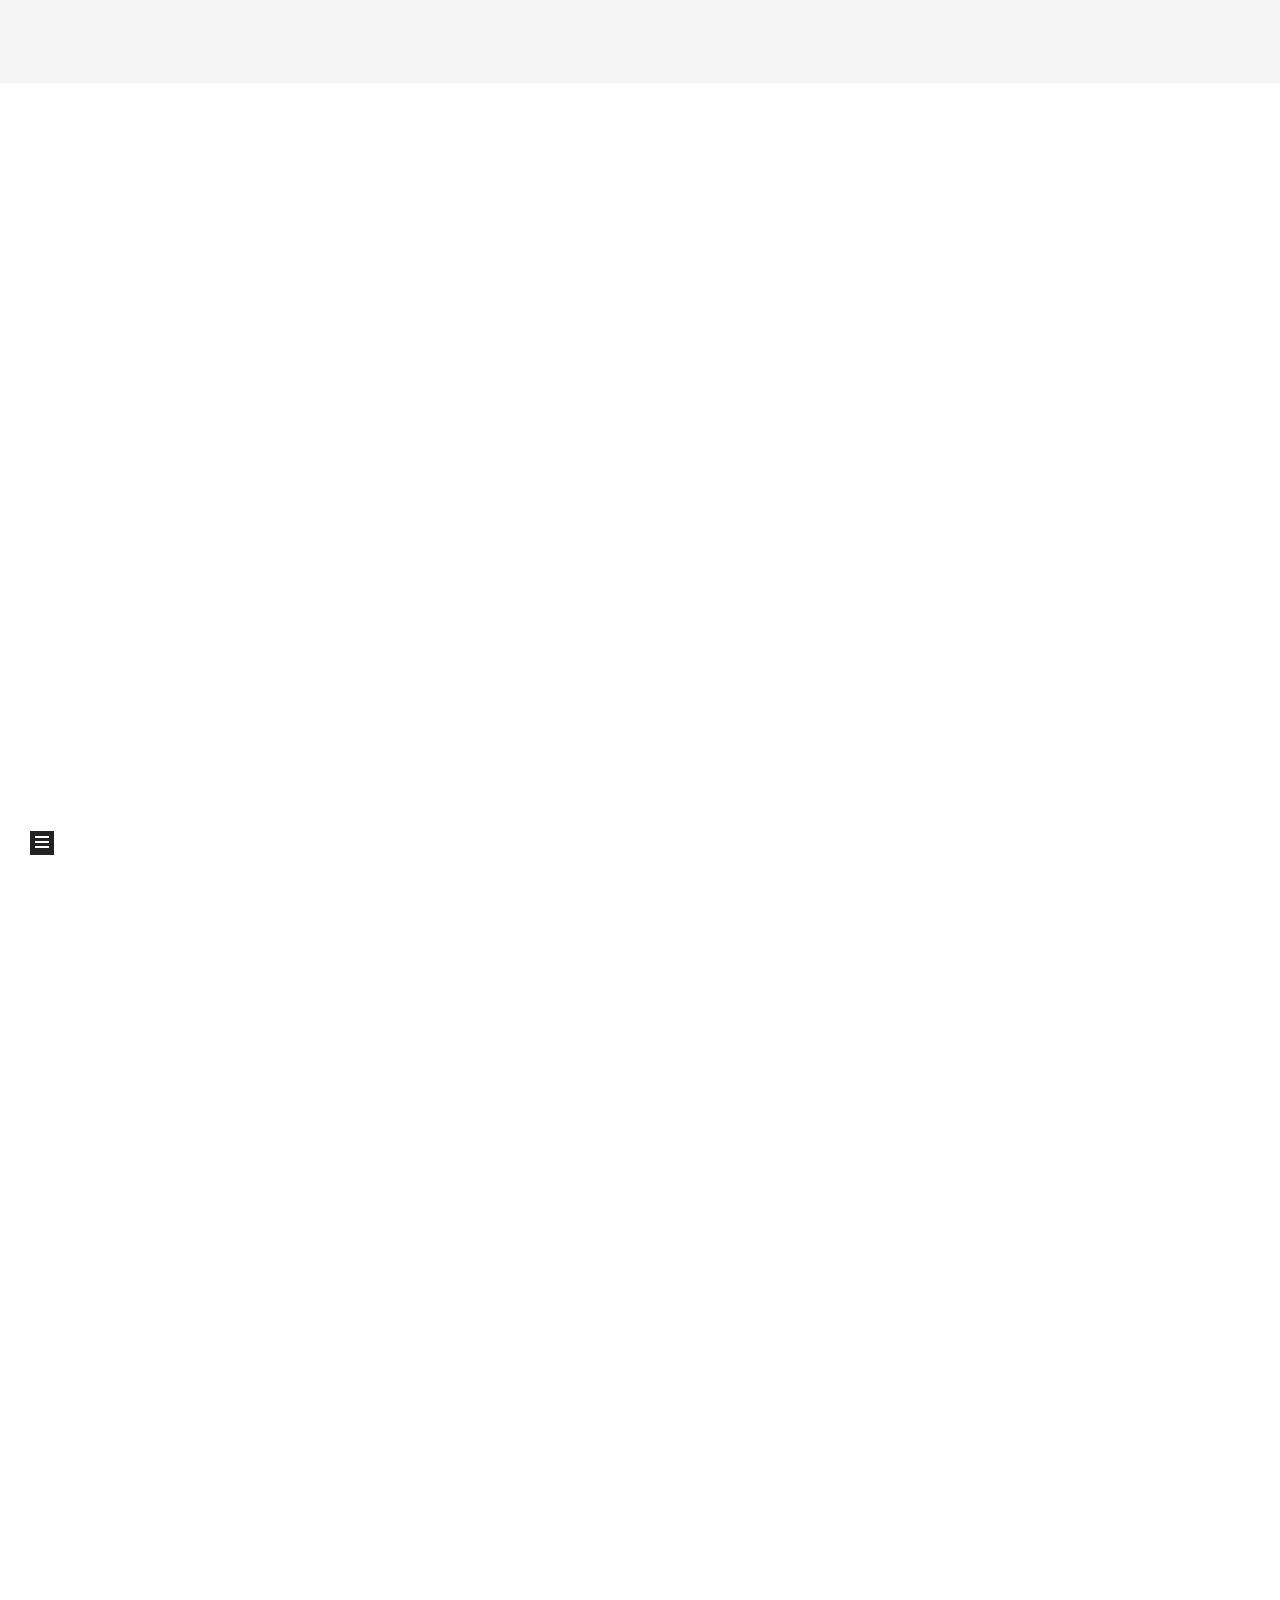
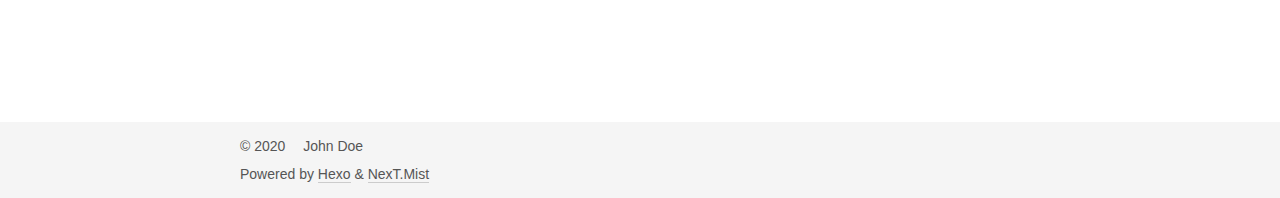
==== commit c61ce227: "Site updated: 2020-07-06 14:30:59" ====
--- a/index.html
+++ b/index.html
@@ -160,7 +160,7 @@
   
   
   <article itemscope itemtype="http://schema.org/Article" class="post-block" lang="en">
-    <link itemprop="mainEntityOfPage" href="http://yoursite.com/2020/07/06/%E5%88%9B%E5%BB%BA%E6%96%B0%E7%9A%84%E6%96%87%E7%AB%A0/">
+    <link itemprop="mainEntityOfPage" href="http://yoursite.com/2020/07/06/Hexo%E5%8D%9A%E5%AE%A2%E5%AE%89%E8%A3%85%E6%B5%81%E7%A8%8B%E6%80%BB%E7%BB%93/">
 
     <span hidden itemprop="author" itemscope itemtype="http://schema.org/Person">
       <meta itemprop="image" content="/images/avatar.gif">
@@ -174,7 +174,7 @@
       <header class="post-header">
         <h2 class="post-title" itemprop="name headline">
           
-            <a href="/2020/07/06/%E5%88%9B%E5%BB%BA%E6%96%B0%E7%9A%84%E6%96%87%E7%AB%A0/" class="post-title-link" itemprop="url">#创建新的文章</a>
+            <a href="/2020/07/06/Hexo%E5%8D%9A%E5%AE%A2%E5%AE%89%E8%A3%85%E6%B5%81%E7%A8%8B%E6%80%BB%E7%BB%93/" class="post-title-link" itemprop="url">#Hexo博客安装流程总结</a>
         </h2>
 
         <div class="post-meta">
@@ -185,218 +185,8 @@
               <span class="post-meta-item-text">Posted on</span>
               
 
-              <time title="Created: 2020-07-06 09:35:20 / Modified: 09:39:53" itemprop="dateCreated datePublished" datetime="2020-07-06T09:35:20+08:00">2020-07-06</time>
+              <time title="Created: 2020-07-06 12:35:20 / Modified: 14:29:51" itemprop="dateCreated datePublished" datetime="2020-07-06T12:35:20+08:00">2020-07-06</time>
             </span>
-
-          
-
-        </div>
-      </header>
-
-    
-    
-    
-    <div class="post-body" itemprop="articleBody">
-
-      
-          <p>##第一章</p>
-<figure class="highlight java"><table><tr><td class="gutter"><pre><span class="line">1</span><br><span class="line">2</span><br><span class="line">3</span><br></pre></td><td class="code"><pre><span class="line"><span class="function"><span class="keyword">public</span> class <span class="title">student</span><span class="params">()</span> </span>&#123;</span><br><span class="line">    <span class="comment">//注释，学习markdown代码块使用</span></span><br><span class="line">&#125;</span><br></pre></td></tr></table></figure>
-
-      
-    </div>
-
-    
-    
-    
-      <footer class="post-footer">
-        <div class="post-eof"></div>
-      </footer>
-  </article>
-  
-  
-  
-
-      
-  
-  
-  <article itemscope itemtype="http://schema.org/Article" class="post-block" lang="en">
-    <link itemprop="mainEntityOfPage" href="http://yoursite.com/2020/07/06/hello-world/">
-
-    <span hidden itemprop="author" itemscope itemtype="http://schema.org/Person">
-      <meta itemprop="image" content="/images/avatar.gif">
-      <meta itemprop="name" content="John Doe">
-      <meta itemprop="description" content="">
-    </span>
-
-    <span hidden itemprop="publisher" itemscope itemtype="http://schema.org/Organization">
-      <meta itemprop="name" content="Hexo">
-    </span>
-      <header class="post-header">
-        <h2 class="post-title" itemprop="name headline">
-          
-            <a href="/2020/07/06/hello-world/" class="post-title-link" itemprop="url">Hello World</a>
-        </h2>
-
-        <div class="post-meta">
-            <span class="post-meta-item">
-              <span class="post-meta-item-icon">
-                <i class="far fa-calendar"></i>
-              </span>
-              <span class="post-meta-item-text">Posted on</span>
-
-              <time title="Created: 2020-07-06 09:27:33" itemprop="dateCreated datePublished" datetime="2020-07-06T09:27:33+08:00">2020-07-06</time>
-            </span>
-
-          
-
-        </div>
-      </header>
-
-    
-    
-    
-    <div class="post-body" itemprop="articleBody">
-
-      
-          <p>Welcome to <a href="https://hexo.io/" target="_blank" rel="noopener">Hexo</a>! This is your very first post. Check <a href="https://hexo.io/docs/" target="_blank" rel="noopener">documentation</a> for more info. If you get any problems when using Hexo, you can find the answer in <a href="https://hexo.io/docs/troubleshooting.html" target="_blank" rel="noopener">troubleshooting</a> or you can ask me on <a href="https://github.com/hexojs/hexo/issues" target="_blank" rel="noopener">GitHub</a>.</p>
-<h2 id="Quick-Start"><a href="#Quick-Start" class="headerlink" title="Quick Start"></a>Quick Start</h2><h3 id="Create-a-new-post"><a href="#Create-a-new-post" class="headerlink" title="Create a new post"></a>Create a new post</h3><figure class="highlight bash"><table><tr><td class="gutter"><pre><span class="line">1</span><br></pre></td><td class="code"><pre><span class="line">$ hexo new <span class="string">"My New Post"</span></span><br></pre></td></tr></table></figure>
-
-<p>More info: <a href="https://hexo.io/docs/writing.html" target="_blank" rel="noopener">Writing</a></p>
-<h3 id="Run-server"><a href="#Run-server" class="headerlink" title="Run server"></a>Run server</h3><figure class="highlight bash"><table><tr><td class="gutter"><pre><span class="line">1</span><br></pre></td><td class="code"><pre><span class="line">$ hexo server</span><br></pre></td></tr></table></figure>
-
-<p>More info: <a href="https://hexo.io/docs/server.html" target="_blank" rel="noopener">Server</a></p>
-<h3 id="Generate-static-files"><a href="#Generate-static-files" class="headerlink" title="Generate static files"></a>Generate static files</h3><figure class="highlight bash"><table><tr><td class="gutter"><pre><span class="line">1</span><br></pre></td><td class="code"><pre><span class="line">$ hexo generate</span><br></pre></td></tr></table></figure>
-
-<p>More info: <a href="https://hexo.io/docs/generating.html" target="_blank" rel="noopener">Generating</a></p>
-<h3 id="Deploy-to-remote-sites"><a href="#Deploy-to-remote-sites" class="headerlink" title="Deploy to remote sites"></a>Deploy to remote sites</h3><figure class="highlight bash"><table><tr><td class="gutter"><pre><span class="line">1</span><br></pre></td><td class="code"><pre><span class="line">$ hexo deploy</span><br></pre></td></tr></table></figure>
-
-<p>More info: <a href="https://hexo.io/docs/one-command-deployment.html" target="_blank" rel="noopener">Deployment</a></p>
-
-      
-    </div>
-
-    
-    
-    
-      <footer class="post-footer">
-        <div class="post-eof"></div>
-      </footer>
-  </article>
-  
-  
-  
-
-      
-  
-  
-  <article itemscope itemtype="http://schema.org/Article" class="post-block" lang="en">
-    <link itemprop="mainEntityOfPage" href="http://yoursite.com/2019/07/06/Hexo%E5%8D%9A%E5%AE%A2%E5%AE%89%E8%A3%85%E6%B5%81%E7%A8%8B%E6%80%BB%E7%BB%93/">
-
-    <span hidden itemprop="author" itemscope itemtype="http://schema.org/Person">
-      <meta itemprop="image" content="/images/avatar.gif">
-      <meta itemprop="name" content="John Doe">
-      <meta itemprop="description" content="">
-    </span>
-
-    <span hidden itemprop="publisher" itemscope itemtype="http://schema.org/Organization">
-      <meta itemprop="name" content="Hexo">
-    </span>
-      <header class="post-header">
-        <h2 class="post-title" itemprop="name headline">
-          
-            <a href="/2019/07/06/Hexo%E5%8D%9A%E5%AE%A2%E5%AE%89%E8%A3%85%E6%B5%81%E7%A8%8B%E6%80%BB%E7%BB%93/" class="post-title-link" itemprop="url">#创建新的文章</a>
-        </h2>
-
-        <div class="post-meta">
-            <span class="post-meta-item">
-              <span class="post-meta-item-icon">
-                <i class="far fa-calendar"></i>
-              </span>
-              <span class="post-meta-item-text">Posted on</span>
-
-              <time title="Created: 2019-07-06 12:35:20" itemprop="dateCreated datePublished" datetime="2019-07-06T12:35:20+08:00">2019-07-06</time>
-            </span>
-              <span class="post-meta-item">
-                <span class="post-meta-item-icon">
-                  <i class="far fa-calendar-check"></i>
-                </span>
-                <span class="post-meta-item-text">Edited on</span>
-                <time title="Modified: 2020-07-06 14:23:18" itemprop="dateModified" datetime="2020-07-06T14:23:18+08:00">2020-07-06</time>
-              </span>
-
-          
-
-        </div>
-      </header>
-
-    
-    
-    
-    <div class="post-body" itemprop="articleBody">
-
-      
-          <h2 id="安装Nodejs"><a href="#安装Nodejs" class="headerlink" title="安装Nodejs"></a>安装Nodejs</h2><hr>
-<p>node -v #查看node版本<br>npm -v #查看npm版本<br>npm install -g cnpm –registry=<a href="http://registry.npm.taobao.org" target="_blank" rel="noopener">http://registry.npm.taobao.org</a> #安装淘宝的cnpm 管理器<br>cnpm -v #查看cnpm版本<br>cnpm install -g hexo-cli #安装hexo框架<br>hexo -v #查看hexo版本<br>mkdir blog #创建blog目录<br>cd blog #进入blog目录<br>sudo hexo init #生成博客 初始化博客<br>hexo s #启动本地博客服务<br><a href="http://localhost:4000/" target="_blank" rel="noopener">http://localhost:4000/</a> #本地访问地址<br>hexo n “我的第一篇文章” #创建新的文章<br>#返回blog目录<br>hexo clean #清理<br>hexo g #生成<br>#Github创建一个新的仓库 YourGithubName.github.io<br>cnpm install –save hexo-deployer-git #在blog目录下安装git部署插件  </p>
-<hr>
-<h2 id="配置-config-yml"><a href="#配置-config-yml" class="headerlink" title="配置_config.yml"></a>配置_config.yml</h2><hr>
-<p>deploy:<br>&ensp;  type: git<br>&ensp;  repo: <a href="https://github.com/YourGithubName/YourGithubName.github.io.git" target="_blank" rel="noopener">https://github.com/YourGithubName/YourGithubName.github.io.git</a><br>&ensp;  branch: master   </p>
-<hr>
-<p>hexo d #部署到Github仓库里<br><a href="https://YourGithubName.github.io/" target="_blank" rel="noopener">https://YourGithubName.github.io/</a> #访问这个地址可以查看博客</p>
-<p>git clone <a href="https://github.com/litten/hexo-theme-yilia.git" target="_blank" rel="noopener">https://github.com/litten/hexo-theme-yilia.git</a> themes/yilia #下载yilia主题到本地  </p>
-<p>#修改hexo根目录下的 _config.yml 文件 ： theme: yilia  </p>
-<p>hexo c #清理一下<br>hexo g #生成<br>hexo d #部署到远程Github仓库<br><a href="https://YourGithubName.github.io/" target="_blank" rel="noopener">https://YourGithubName.github.io/</a> #查看博客  </p>
-
-      
-    </div>
-
-    
-    
-    
-      <footer class="post-footer">
-        <div class="post-eof"></div>
-      </footer>
-  </article>
-  
-  
-  
-
-      
-  
-  
-  <article itemscope itemtype="http://schema.org/Article" class="post-block" lang="en">
-    <link itemprop="mainEntityOfPage" href="http://yoursite.com/2019/07/06/%E5%AE%89%E8%A3%85Hexo%E5%8D%9A%E5%AE%A2%E6%80%BB%E7%BB%93/">
-
-    <span hidden itemprop="author" itemscope itemtype="http://schema.org/Person">
-      <meta itemprop="image" content="/images/avatar.gif">
-      <meta itemprop="name" content="John Doe">
-      <meta itemprop="description" content="">
-    </span>
-
-    <span hidden itemprop="publisher" itemscope itemtype="http://schema.org/Organization">
-      <meta itemprop="name" content="Hexo">
-    </span>
-      <header class="post-header">
-        <h2 class="post-title" itemprop="name headline">
-          
-            <a href="/2019/07/06/%E5%AE%89%E8%A3%85Hexo%E5%8D%9A%E5%AE%A2%E6%80%BB%E7%BB%93/" class="post-title-link" itemprop="url">#创建新的文章</a>
-        </h2>
-
-        <div class="post-meta">
-            <span class="post-meta-item">
-              <span class="post-meta-item-icon">
-                <i class="far fa-calendar"></i>
-              </span>
-              <span class="post-meta-item-text">Posted on</span>
-
-              <time title="Created: 2019-07-06 12:35:20" itemprop="dateCreated datePublished" datetime="2019-07-06T12:35:20+08:00">2019-07-06</time>
-            </span>
-              <span class="post-meta-item">
-                <span class="post-meta-item-icon">
-                  <i class="far fa-calendar-check"></i>
-                </span>
-                <span class="post-meta-item-text">Edited on</span>
-                <time title="Modified: 2020-07-06 14:20:43" itemprop="dateModified" datetime="2020-07-06T14:20:43+08:00">2020-07-06</time>
-              </span>
 
           
 
@@ -500,7 +290,7 @@
       <div class="site-state-item site-state-posts">
           <a href="/archives/">
         
-          <span class="site-state-item-count">4</span>
+          <span class="site-state-item-count">1</span>
           <span class="site-state-item-name">posts</span>
         </a>
       </div>
--- a/css/main.css
+++ b/css/main.css
@@ -1168,7 +1168,7 @@
 }
 .links-of-author a::before,
 .links-of-author span.exturl::before {
-  background: #ff5dd9;
+  background: #ee4fd0;
   border-radius: 50%;
   content: ' ';
   display: inline-block;
